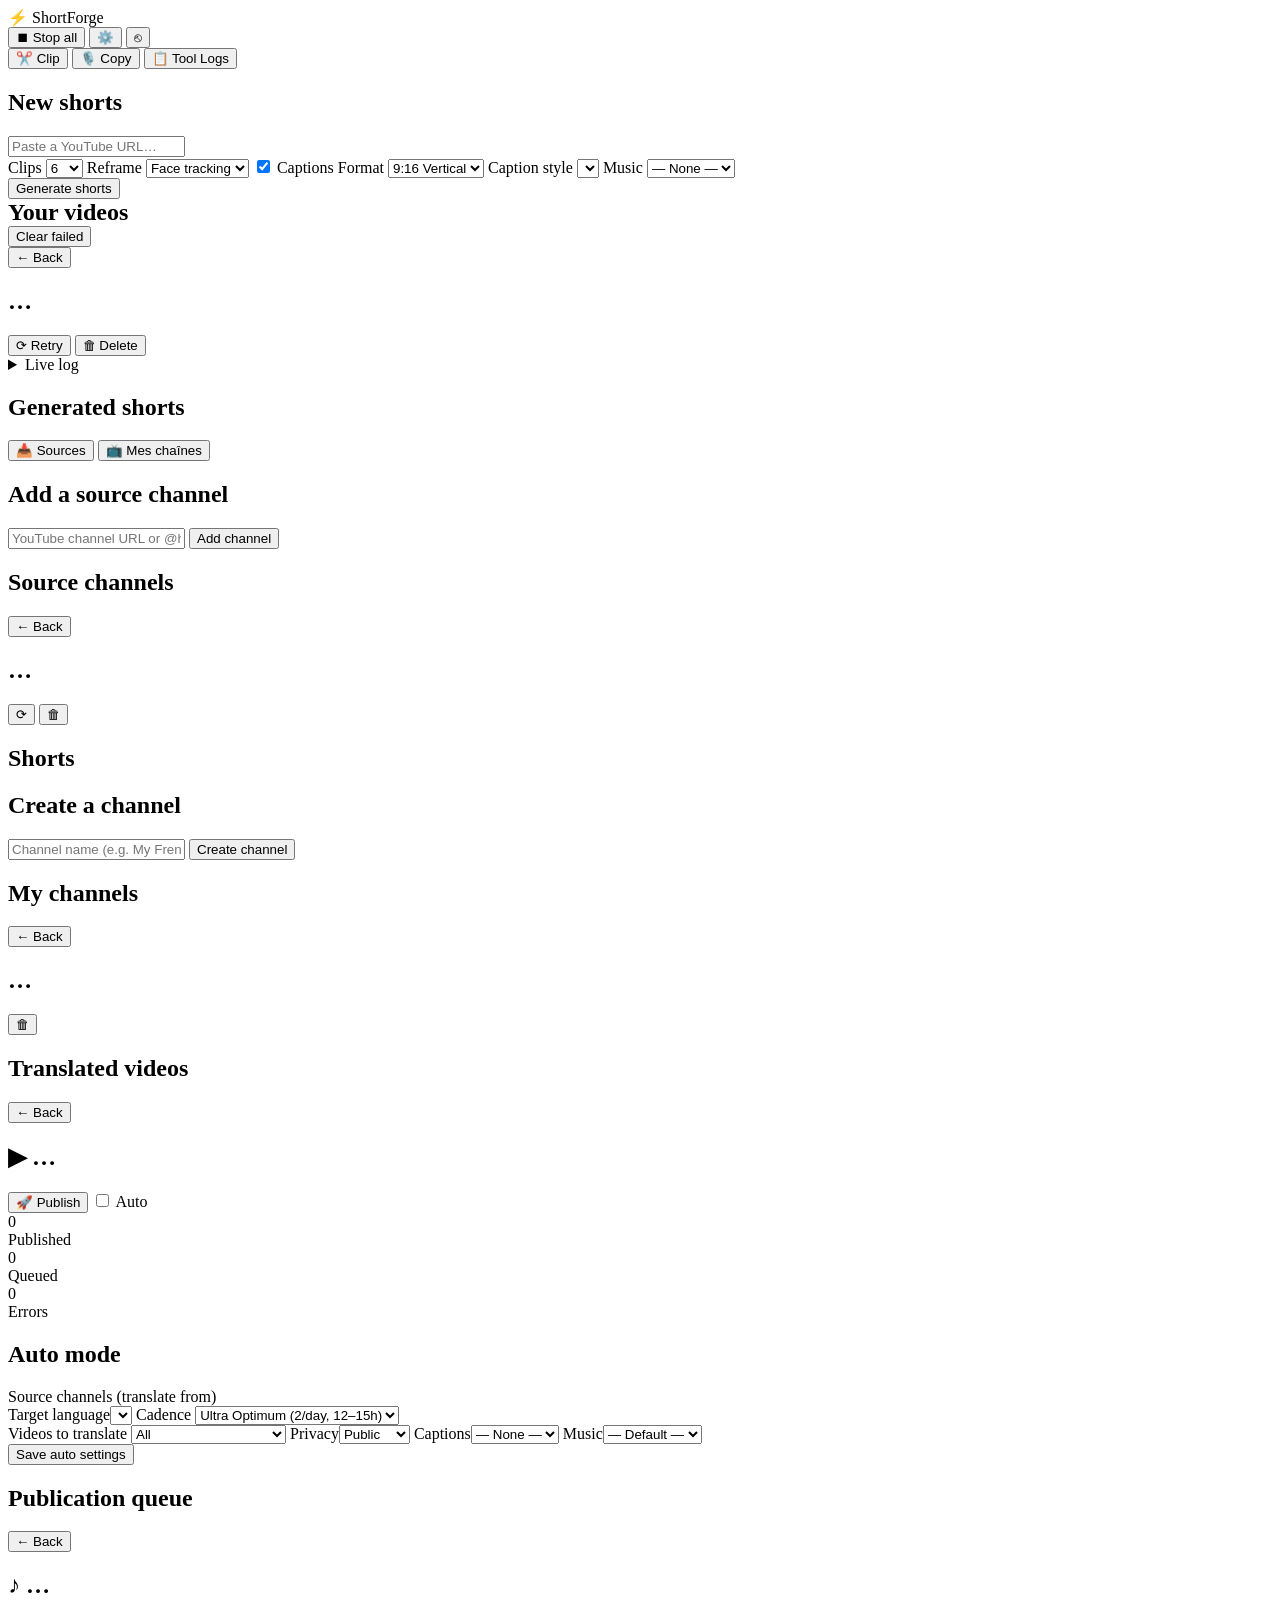
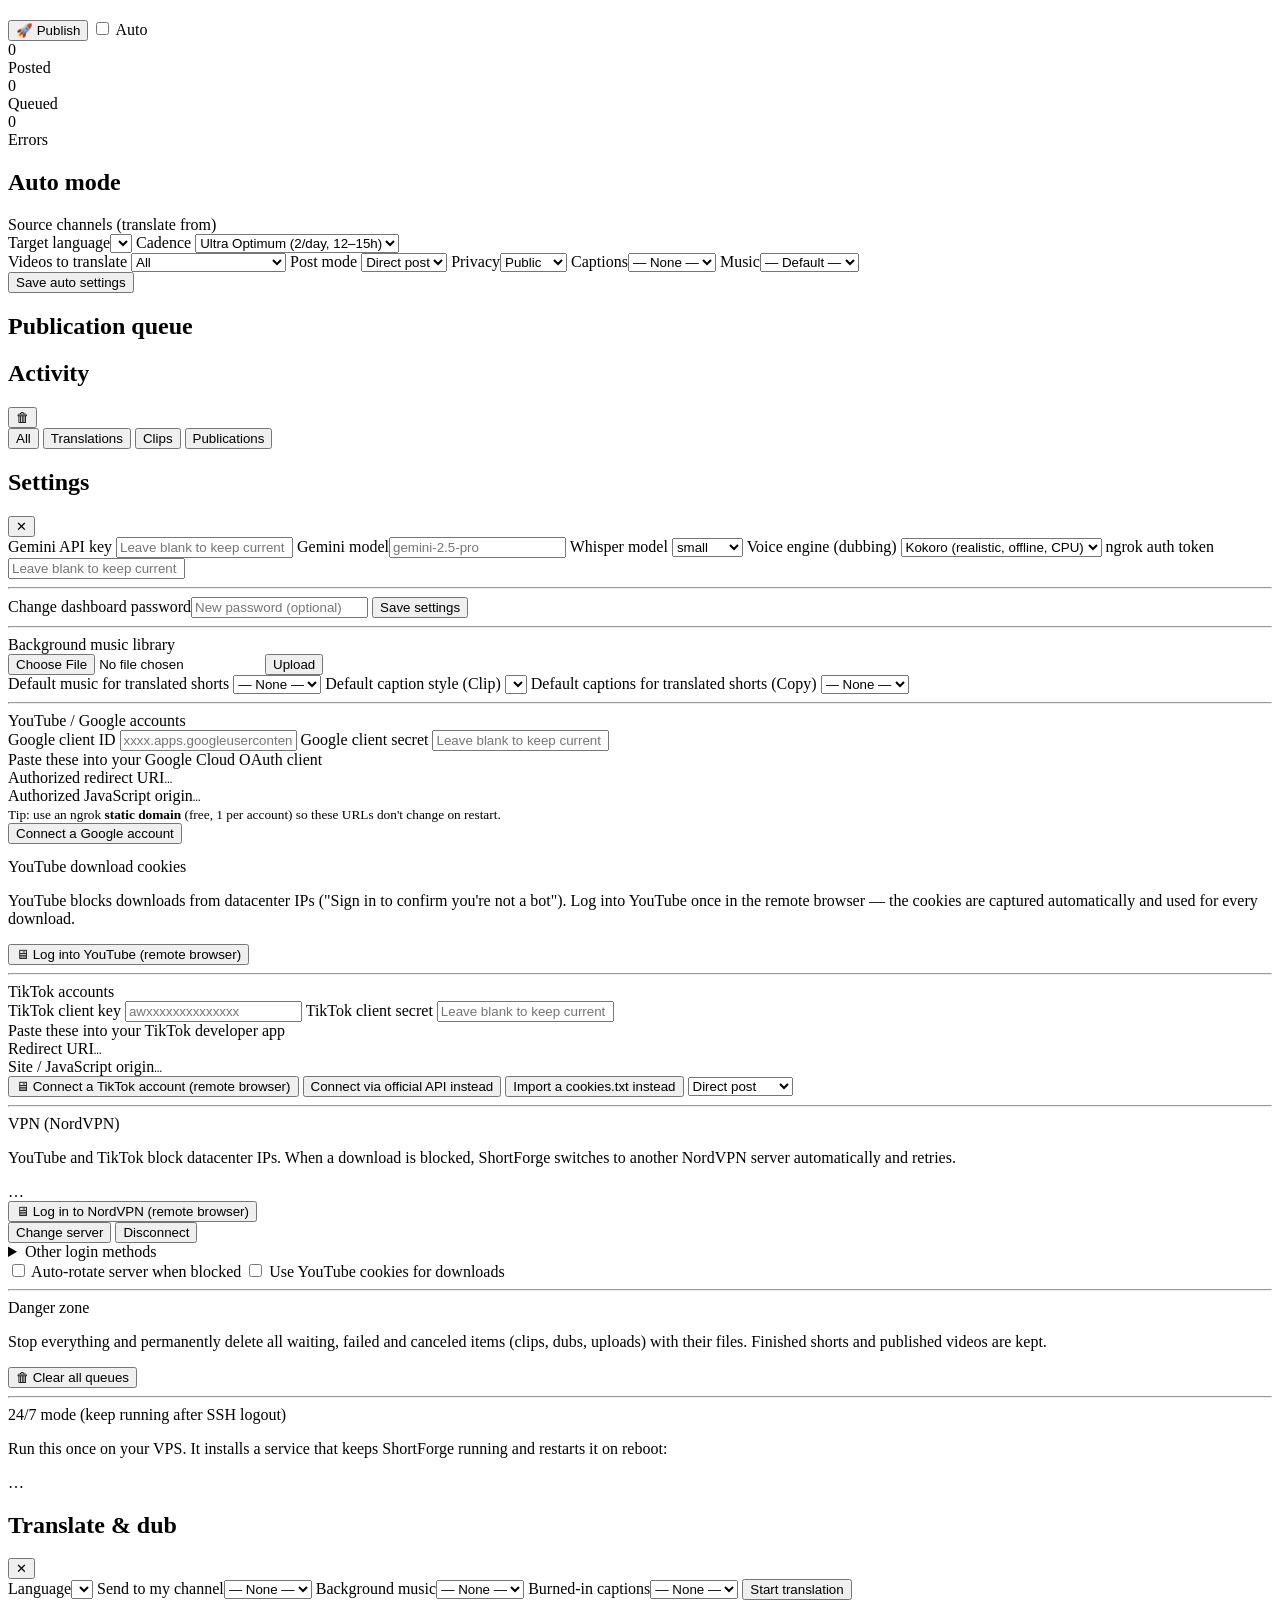
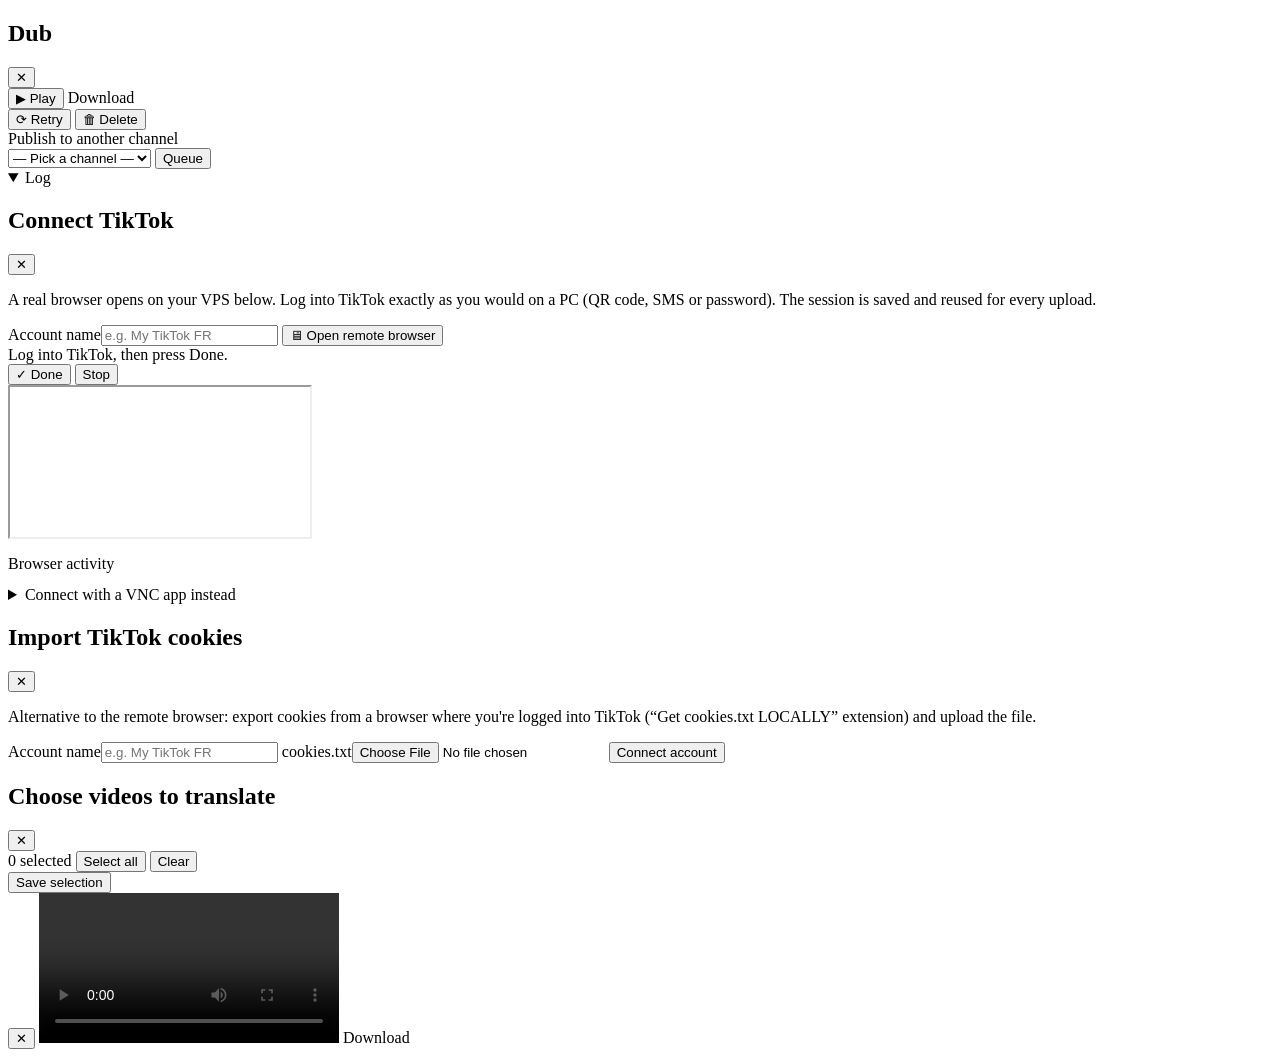
==== shortforge/frontend/index.html @ 63508926 "fix(shortforge): TikTok auto captions/music empty; add Custom video picker The caption and music dro" ====
<!doctype html>
<html lang="en">
<head>
  <meta charset="utf-8" />
  <meta name="viewport" content="width=device-width, initial-scale=1, viewport-fit=cover" />
  <title>ShortForge</title>
  <link rel="stylesheet" href="/static/styles.css" />
</head>
<body>
  <header class="topbar">
    <div class="brand">⚡ ShortForge</div>
    <div class="top-actions">
      <button id="btn-stop" class="btn small danger" title="Stop all queues">⏹ Stop all</button>
      <button id="btn-settings" class="icon-btn" title="Settings">⚙️</button>
      <button id="btn-logout" class="icon-btn" title="Log out">⎋</button>
    </div>
  </header>

  <nav class="tabs">
    <button class="tab active" data-mode="clip">✂️ Clip</button>
    <button class="tab" data-mode="copy">🎙️ Copy</button>
    <button class="tab" data-mode="logs">📋 Tool Logs</button>
  </nav>

  <main class="container">
    <!-- ============ CLIP SCREEN ============ -->
    <section id="screen-clip">
      <section id="view-list">
        <div class="card new-job">
          <h2>New shorts</h2>
          <input type="text" id="job-url" placeholder="Paste a YouTube URL…" />
          <div class="options">
            <label>Clips
              <select id="opt-count">
                <option>3</option><option selected>6</option><option>8</option><option>10</option><option>12</option>
              </select>
            </label>
            <label>Reframe
              <select id="opt-reframe">
                <option value="face" selected>Face tracking</option>
                <option value="center">Center crop</option>
              </select>
            </label>
            <label class="switch-row">
              <input type="checkbox" id="opt-captions" checked /> Captions
            </label>
            <label>Format
              <select id="opt-aspect">
                <option value="9:16">9:16 Vertical</option>
                <option value="1:1">1:1 Square</option>
                <option value="16:9">16:9 Wide</option>
              </select>
            </label>
            <label>Caption style
              <select id="opt-caption-style"></select>
            </label>
            <label>Music
              <select id="opt-music"><option value="">— None —</option></select>
            </label>
          </div>
          <button id="btn-create" class="btn primary block">Generate shorts</button>
          <div id="create-error" class="error"></div>
        </div>
        <div class="list-toolbar">
          <h2 class="section-title" style="margin:0">Your videos</h2>
          <button id="btn-clear-failed" class="btn ghost small">Clear failed</button>
        </div>
        <div id="jobs" class="jobs"></div>
      </section>

      <section id="view-detail" class="hidden">
        <button id="btn-back" class="btn ghost">← Back</button>
        <div class="card">
          <h2 id="detail-title">…</h2>
          <div class="detail-meta">
            <span id="detail-status" class="badge"></span>
            <span id="detail-message" class="muted"></span>
          </div>
          <div class="progress"><div id="detail-bar" class="progress-bar"></div></div>
          <div class="dub-actions-row">
            <button id="btn-retry-job" class="btn small">⟳ Retry</button>
            <button id="btn-delete-job" class="btn small danger">🗑 Delete</button>
          </div>
          <details class="log-wrap"><summary>Live log</summary><pre id="detail-log" class="log"></pre></details>
        </div>
        <h2 class="section-title">Generated shorts</h2>
        <div id="shorts" class="shorts-grid"></div>
      </section>
    </section>

    <!-- ============ COPY SCREEN ============ -->
    <section id="screen-copy" class="hidden">
      <nav class="subtabs">
        <button class="subtab active" data-sub="sources">📥 Sources</button>
        <button class="subtab" data-sub="mine">📺 Mes chaînes</button>
      </nav>

      <!-- ---- SOURCES ---- -->
      <div id="sub-sources">
        <section id="view-channels">
          <div class="card">
            <h2>Add a source channel</h2>
            <input type="text" id="channel-url" placeholder="YouTube channel URL or @handle…" />
            <button id="btn-add-channel" class="btn primary block">Add channel</button>
            <div id="channel-error" class="error"></div>
          </div>
          <h2 class="section-title">Source channels</h2>
          <div id="channels" class="jobs"></div>
        </section>

        <section id="view-channel" class="hidden">
          <button id="btn-channel-back" class="btn ghost">← Back</button>
          <div class="card">
            <div class="channel-head">
              <h2 id="channel-name">…</h2>
              <div class="channel-actions">
                <button id="btn-refresh-channel" class="icon-btn" title="Refresh">⟳</button>
                <button id="btn-delete-channel" class="icon-btn" title="Delete">🗑</button>
              </div>
            </div>
            <span id="channel-status" class="muted"></span>
          </div>
          <h2 class="section-title">Shorts</h2>
          <div id="cshorts" class="shorts-grid"></div>
        </section>
      </div>

      <!-- ---- MES CHAINES ---- -->
      <div id="sub-mine" class="hidden">
        <section id="view-mychannels">
          <div class="card">
            <h2>Create a channel</h2>
            <input type="text" id="mychannel-name" placeholder="Channel name (e.g. My French Clips)…" />
            <button id="btn-add-mychannel" class="btn primary block">Create channel</button>
            <div id="mychannel-error" class="error"></div>
          </div>
          <h2 class="section-title">My channels</h2>
          <div id="mychannels" class="jobs"></div>
        </section>

        <section id="view-mychannel" class="hidden">
          <button id="btn-mychannel-back" class="btn ghost">← Back</button>
          <div class="card">
            <div class="channel-head">
              <h2 id="mychannel-name-h">…</h2>
              <button id="btn-delete-mychannel" class="icon-btn" title="Delete">🗑</button>
            </div>
            <span id="mychannel-status" class="muted"></span>
          </div>
          <h2 class="section-title">Translated videos</h2>
          <div id="mydubs" class="shorts-grid"></div>
        </section>

        <section id="view-ytchannel" class="hidden">
          <button id="btn-ytchannel-back" class="btn ghost">← Back</button>
          <div class="card">
            <div class="channel-head">
              <h2 id="ytchannel-name">▶ …</h2>
              <div class="channel-actions">
                <button id="btn-yt-publish-now" class="btn small primary">🚀 Publish</button>
                <label class="switch-row"><input type="checkbox" id="yt-auto-enabled" /> Auto</label>
              </div>
            </div>
            <div class="yt-stats">
              <div class="stat"><div class="stat-n" id="yt-stat-published">0</div><div class="stat-l">Published</div></div>
              <div class="stat"><div class="stat-n" id="yt-stat-pending">0</div><div class="stat-l">Queued</div></div>
              <div class="stat"><div class="stat-n" id="yt-stat-errors">0</div><div class="stat-l">Errors</div></div>
            </div>
          </div>

          <div class="card" id="yt-auto-panel">
            <h2>Auto mode</h2>
            <label>Source channels (translate from)
              <div id="yt-sources" class="checklist"></div>
            </label>
            <div class="options">
              <label>Target language<select id="yt-lang"></select></label>
              <label>Cadence
                <select id="yt-cadence"><option value="optimized">Ultra Optimum (2/day, 12–15h)</option><option value="manual">Manual</option></select>
              </label>
            </div>
            <div class="options" id="yt-manual-cadence" style="display:none">
              <label>Per day<select id="yt-perday"><option>1</option><option selected>2</option><option>3</option><option>4</option></select></label>
              <label>Times (comma)<input type="text" id="yt-times" placeholder="12:20,14:10" /></label>
            </div>
            <div class="options">
              <label>Videos to translate
                <select id="yt-selection"><option value="all">All</option><option value="number">A number</option><option value="manual">Custom — pick videos</option></select>
              </label>
              <label id="yt-count-wrap" style="display:none">How many<input type="number" id="yt-count" value="30" min="1" /></label>
              <label id="yt-pick-wrap" style="display:none">Selection
                <button id="btn-yt-pick" class="btn small block" style="margin-top:6px">🎬 Choose videos</button>
              </label>
              <label>Privacy<select id="yt-privacy"><option value="public">Public</option><option value="unlisted">Unlisted</option><option value="private">Private</option></select></label>
              <label>Captions<select id="yt-captions"><option value="">— None —</option></select></label>
              <label>Music<select id="yt-music"><option value="">— Default —</option></select></label>
            </div>
            <button id="btn-save-auto" class="btn primary block">Save auto settings</button>
            <div id="yt-auto-msg" class="muted"></div>
          </div>

          <h2 class="section-title">Publication queue</h2>
          <div id="yt-items" class="jobs"></div>
        </section>

        <section id="view-ttaccount" class="hidden">
          <button id="btn-ttaccount-back" class="btn ghost">← Back</button>
          <div class="card">
            <div class="channel-head">
              <h2 id="ttaccount-name">♪ …</h2>
              <div class="channel-actions">
                <button id="btn-tt-publish-now" class="btn small primary">🚀 Publish</button>
                <label class="switch-row"><input type="checkbox" id="tt-auto-enabled" /> Auto</label>
              </div>
            </div>
            <div class="yt-stats">
              <div class="stat"><div class="stat-n" id="tt-stat-published">0</div><div class="stat-l">Posted</div></div>
              <div class="stat"><div class="stat-n" id="tt-stat-pending">0</div><div class="stat-l">Queued</div></div>
              <div class="stat"><div class="stat-n" id="tt-stat-errors">0</div><div class="stat-l">Errors</div></div>
            </div>
          </div>

          <div class="card">
            <h2>Auto mode</h2>
            <label>Source channels (translate from)
              <div id="tt-sources" class="checklist"></div>
            </label>
            <div class="options">
              <label>Target language<select id="tt-lang"></select></label>
              <label>Cadence
                <select id="tt-cadence"><option value="optimized">Ultra Optimum (2/day, 12–15h)</option><option value="manual">Manual</option></select>
              </label>
            </div>
            <div class="options" id="tt-manual-cadence" style="display:none">
              <label>Times (comma)<input type="text" id="tt-times" placeholder="12:20,14:10" /></label>
            </div>
            <div class="options">
              <label>Videos to translate
                <select id="tt-selection"><option value="all">All</option><option value="number">A number</option><option value="manual">Custom — pick videos</option></select>
              </label>
              <label id="tt-count-wrap" style="display:none">How many<input type="number" id="tt-count" value="30" min="1" /></label>
              <label id="tt-pick-wrap" style="display:none">Selection
                <button id="btn-tt-pick" class="btn small block" style="margin-top:6px">🎬 Choose videos</button>
              </label>
              <label>Post mode
                <select id="tt-postmode"><option value="direct">Direct post</option><option value="inbox">To drafts</option></select>
              </label>
              <label>Privacy<select id="tt-privacy"><option value="public">Public</option><option value="friends">Friends</option><option value="private">Private</option></select></label>
              <label>Captions<select id="tt-captions"><option value="">— None —</option></select></label>
              <label>Music<select id="tt-music"><option value="">— Default —</option></select></label>
            </div>
            <button id="btn-save-tt-auto" class="btn primary block">Save auto settings</button>
            <div id="tt-auto-msg" class="muted"></div>
          </div>

          <h2 class="section-title">Publication queue</h2>
          <div id="tt-items" class="jobs"></div>
        </section>
      </div>
    </section>

    <!-- ============ TOOL LOGS SCREEN ============ -->
    <section id="screen-logs" class="hidden">
      <div class="card">
        <div class="channel-head">
          <h2>Activity</h2>
          <button id="btn-clear-logs" class="icon-btn" title="Clear logs">🗑</button>
        </div>
        <div class="subtabs" id="log-filters">
          <button class="subtab active" data-kind="">All</button>
          <button class="subtab" data-kind="dub">Translations</button>
          <button class="subtab" data-kind="clip">Clips</button>
          <button class="subtab" data-kind="publish">Publications</button>
        </div>
      </div>
      <div id="logs" class="jobs"></div>
    </section>
  </main>

  <!-- SETTINGS MODAL -->
  <div id="settings-modal" class="modal hidden">
    <div class="modal-card">
      <div class="modal-head"><h2>Settings</h2><button id="btn-close-settings" class="icon-btn">✕</button></div>
      <label>Gemini API key
        <input type="password" id="set-gemini-key" placeholder="Leave blank to keep current" />
        <small id="gemini-status" class="muted"></small>
      </label>
      <label>Gemini model<input type="text" id="set-gemini-model" placeholder="gemini-2.5-pro" /></label>
      <label>Whisper model
        <select id="set-whisper">
          <option>tiny</option><option>base</option><option selected>small</option>
          <option>medium</option><option>large-v3</option>
        </select>
      </label>
      <label>Voice engine (dubbing)
        <select id="set-tts">
          <option value="kokoro">Kokoro (realistic, offline, CPU)</option>
          <option value="edge">edge-tts (online)</option>
        </select>
      </label>
      <label>ngrok auth token
        <input type="password" id="set-ngrok" placeholder="Leave blank to keep current" />
        <small id="ngrok-status" class="muted"></small>
      </label>
      <hr />
      <label>Change dashboard password<input type="password" id="set-password" placeholder="New password (optional)" /></label>
      <button id="btn-save-settings" class="btn primary block">Save settings</button>
      <div id="settings-msg" class="muted"></div>

      <hr />
      <div class="meta-label">Background music library</div>
      <div class="music-upload">
        <input type="file" id="music-file" accept="audio/*,.mp3,.wav,.m4a,.aac,.ogg,.flac" />
        <button id="btn-upload-music" class="btn small">Upload</button>
      </div>
      <div id="music-list" class="music-list"></div>
      <label>Default music for translated shorts
        <select id="set-default-music"><option value="">— None —</option></select>
      </label>
      <label>Default caption style (Clip)
        <select id="set-default-caption"></select>
      </label>
      <label>Default captions for translated shorts (Copy)
        <select id="set-default-dub-captions"><option value="">— None —</option></select>
      </label>

      <hr />
      <div class="meta-label">YouTube / Google accounts</div>
      <label>Google client ID
        <input type="text" id="set-gclient" placeholder="xxxx.apps.googleusercontent.com" />
        <small id="gclient-status" class="muted"></small>
      </label>
      <label>Google client secret
        <input type="password" id="set-gsecret" placeholder="Leave blank to keep current" />
        <small id="gsecret-status" class="muted"></small>
      </label>
      <div class="yt-urls">
        <div class="meta-label">Paste these into your Google Cloud OAuth client</div>
        <div class="url-row"><span>Authorized redirect URI</span><code id="yt-redirect">…</code></div>
        <div class="url-row"><span>Authorized JavaScript origin</span><code id="yt-origin">…</code></div>
        <small class="muted">Tip: use an ngrok <b>static domain</b> (free, 1 per account) so these URLs don't change on restart.</small>
      </div>
      <button id="btn-connect-google" class="btn primary block">Connect a Google account</button>
      <div id="yt-accounts" class="music-list"></div>

      <div class="yt-urls" style="margin-top:14px">
        <div class="meta-label">YouTube download cookies</div>
        <p class="muted">YouTube blocks downloads from datacenter IPs ("Sign in to confirm you're
        not a bot"). Log into YouTube once in the remote browser — the cookies are captured
        automatically and used for every download.</p>
        <div id="yt-cookie-status" class="muted"></div>
        <button id="btn-youtube-cookies" class="btn block">🖥 Log into YouTube (remote browser)</button>
      </div>

      <hr />
      <div class="meta-label">TikTok accounts</div>
      <label>TikTok client key
        <input type="text" id="set-ttkey" placeholder="awxxxxxxxxxxxxxx" />
        <small id="ttkey-status" class="muted"></small>
      </label>
      <label>TikTok client secret
        <input type="password" id="set-ttsecret" placeholder="Leave blank to keep current" />
        <small id="ttsecret-status" class="muted"></small>
      </label>
      <div class="yt-urls">
        <div class="meta-label">Paste these into your TikTok developer app</div>
        <div class="url-row"><span>Redirect URI</span><code id="tt-redirect">…</code></div>
        <div class="url-row"><span>Site / JavaScript origin</span><code id="tt-origin">…</code></div>
      </div>
      <button id="btn-connect-tiktok" class="btn primary block">🖥 Connect a TikTok account (remote browser)</button>
      <button id="btn-connect-tiktok-api" class="btn block">Connect via official API instead</button>
      <button id="btn-connect-tiktok-cookies" class="btn ghost block">Import a cookies.txt instead</button>
      <select id="set-tt-mode" class="hidden">
        <option value="direct">Direct post</option>
        <option value="inbox">Send to drafts</option>
      </select>
      <div id="tt-accounts" class="music-list"></div>

      <hr />
      <div class="meta-label">VPN (NordVPN)</div>
      <p class="muted">YouTube and TikTok block datacenter IPs. When a download is blocked,
      ShortForge switches to another NordVPN server automatically and retries.</p>
      <div id="vpn-status" class="meta-val">…</div>
      <button id="btn-vpn-remote" class="btn primary block">🖥 Log in to NordVPN (remote browser)</button>
      <div class="dub-actions-row">
        <button id="btn-vpn-rotate" class="btn small">Change server</button>
        <button id="btn-vpn-disconnect" class="btn small danger">Disconnect</button>
      </div>
      <details class="log-wrap">
        <summary>Other login methods</summary>
        <button id="btn-vpn-login" class="btn small block">Get the login link</button>
        <div class="meta-val" id="vpn-login-url">…</div>
        <label>Access token
          <input type="password" id="vpn-token" placeholder="NordVPN → Services → Manual setup" />
        </label>
        <button id="btn-vpn-token" class="btn small block">Log in with token</button>
      </details>
      <div id="vpn-login-box" class="hidden"></div>
      <label class="switch-row" style="margin-top:10px">
        <input type="checkbox" id="set-vpn-rotation" /> Auto-rotate server when blocked
      </label>
      <label class="switch-row">
        <input type="checkbox" id="set-use-cookies" /> Use YouTube cookies for downloads
      </label>
      <div id="vpn-msg" class="muted"></div>

      <hr />
      <div class="meta-label">Danger zone</div>
      <p class="muted">Stop everything and permanently delete all waiting, failed and canceled items (clips, dubs, uploads) with their files. Finished shorts and published videos are kept.</p>
      <button id="btn-clear-queues" class="btn danger block">🗑 Clear all queues</button>

      <hr />
      <div class="meta-label">24/7 mode (keep running after SSH logout)</div>
      <p class="muted">Run this once on your VPS. It installs a service that keeps ShortForge running and restarts it on reboot:</p>
      <div class="meta-val" id="service-cmd">…</div>
    </div>
  </div>

  <!-- LANGUAGE + DESTINATION PICKER MODAL -->
  <div id="lang-modal" class="modal hidden">
    <div class="modal-card">
      <div class="modal-head"><h2>Translate &amp; dub</h2><button id="btn-close-lang" class="icon-btn">✕</button></div>
      <label>Language<select id="lang-select"></select></label>
      <label>Send to my channel<select id="dest-select"><option value="">— None —</option></select></label>
      <label>Background music<select id="dub-music"><option value="">— None —</option></select></label>
      <label>Burned-in captions<select id="dub-captions"><option value="">— None —</option></select></label>
      <button id="btn-confirm-lang" class="btn primary block">Start translation</button>
    </div>
  </div>

  <!-- DUB DETAIL MODAL (progress, log, metadata) -->
  <div id="dub-modal" class="modal hidden">
    <div class="modal-card">
      <div class="modal-head"><h2 id="dub-modal-title">Dub</h2><button id="btn-close-dub" class="icon-btn">✕</button></div>
      <div class="detail-meta">
        <span id="dub-status" class="badge"></span>
        <span id="dub-message" class="muted"></span>
      </div>
      <div class="progress"><div id="dub-bar" class="progress-bar"></div></div>
      <div id="dub-actions" class="dub-actions-row hidden">
        <button id="dub-play" class="btn primary">▶ Play</button>
        <a id="dub-dl" class="btn" download>Download</a>
      </div>
      <div class="dub-actions-row">
        <button id="dub-retry" class="btn small">⟳ Retry</button>
        <button id="dub-delete" class="btn small danger">🗑 Delete</button>
      </div>
      <div id="dub-publish-box" class="hidden">
        <div class="meta-label">Publish to another channel</div>
        <div class="music-upload">
          <select id="dub-target"><option value="">— Pick a channel —</option></select>
          <button id="btn-dub-publish-to" class="btn small primary">Queue</button>
        </div>
        <div id="dub-publish-msg" class="muted"></div>
      </div>
      <div id="dub-meta"></div>
      <details class="log-wrap" open><summary>Log</summary><pre id="dub-log" class="log"></pre></details>
    </div>
  </div>

  <!-- TIKTOK REMOTE BROWSER MODAL -->
  <div id="tt-remote-modal" class="modal hidden">
    <div class="remote-card">
      <div class="modal-head">
        <h2>Connect TikTok</h2>
        <button id="btn-close-ttremote" class="icon-btn">✕</button>
      </div>
      <div id="tt-remote-setup">
        <p class="muted">A real browser opens on your VPS below. Log into TikTok exactly as you
        would on a PC (QR code, SMS or password). The session is saved and reused for every upload.</p>
        <label>Account name<input type="text" id="tt-remote-name" placeholder="e.g. My TikTok FR" /></label>
        <button id="btn-start-remote" class="btn primary block">🖥 Open remote browser</button>
        <div id="tt-remote-msg" class="muted"></div>
      </div>
      <div id="tt-remote-live" class="hidden">
        <div class="remote-bar">
          <span class="muted" id="tt-remote-hint">Log into TikTok, then press Done.</span>
          <div>
            <button id="btn-remote-done" class="btn small primary">✓ Done</button>
            <button id="btn-remote-stop" class="btn small danger">Stop</button>
          </div>
        </div>
        <iframe id="tt-remote-frame" class="remote-frame" allow="clipboard-read; clipboard-write"></iframe>
        <div class="meta-label" style="margin-top:12px">Browser activity</div>
        <pre id="tt-remote-log" class="log"></pre>
        <details class="log-wrap">
          <summary>Connect with a VNC app instead</summary>
          <div class="meta-val" id="tt-vnc-info">…</div>
        </details>
      </div>
    </div>
  </div>

  <!-- TIKTOK COOKIE IMPORT MODAL (fallback) -->
  <div id="tt-cookie-modal" class="modal hidden">
    <div class="modal-card">
      <div class="modal-head"><h2>Import TikTok cookies</h2><button id="btn-close-ttcookie" class="icon-btn">✕</button></div>
      <p class="muted">Alternative to the remote browser: export cookies from a browser where you're
      logged into TikTok (“Get cookies.txt LOCALLY” extension) and upload the file.</p>
      <label>Account name<input type="text" id="tt-cookie-name" placeholder="e.g. My TikTok FR" /></label>
      <label>cookies.txt<input type="file" id="tt-cookie-file" accept=".txt,.json" /></label>
      <button id="btn-submit-ttcookie" class="btn primary block">Connect account</button>
      <div id="tt-cookie-msg" class="muted"></div>
    </div>
  </div>

  <!-- SOURCE VIDEO PICKER -->
  <div id="pick-modal" class="modal hidden">
    <div class="modal-card">
      <div class="modal-head"><h2>Choose videos to translate</h2><button id="btn-close-pick" class="icon-btn">✕</button></div>
      <div class="detail-meta">
        <span id="pick-count" class="badge active">0 selected</span>
        <button id="btn-pick-all" class="btn small">Select all</button>
        <button id="btn-pick-none" class="btn small">Clear</button>
      </div>
      <div id="pick-list" class="checklist" style="max-height:52vh"></div>
      <button id="btn-pick-save" class="btn primary block">Save selection</button>
      <div id="pick-msg" class="muted"></div>
    </div>
  </div>

  <!-- VIDEO PLAYER MODAL -->
  <div id="player-modal" class="modal hidden">
    <div class="player-card">
      <button id="btn-close-player" class="icon-btn player-close">✕</button>
      <video id="player-video" controls playsinline></video>
      <a id="player-download" class="btn primary block" download>Download</a>
    </div>
  </div>

  <script src="/static/app.js"></script>
</body>
</html>
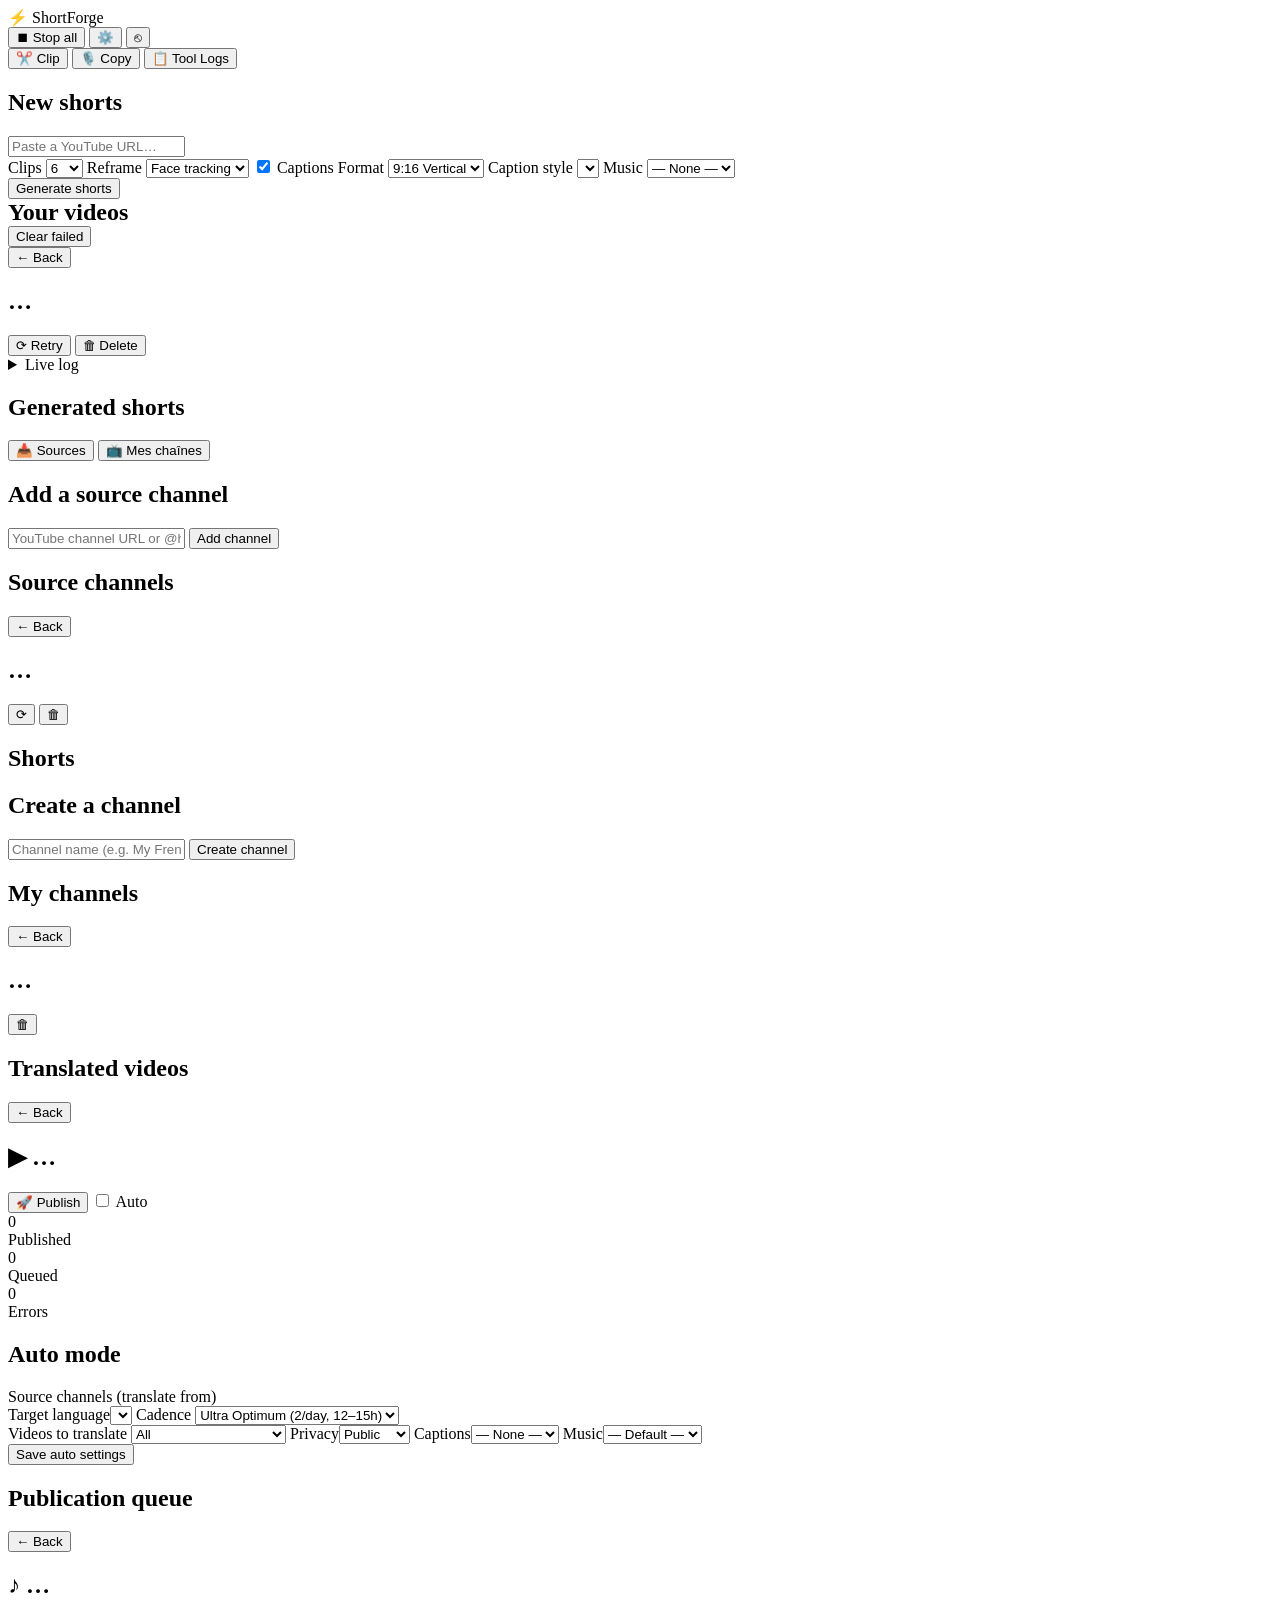
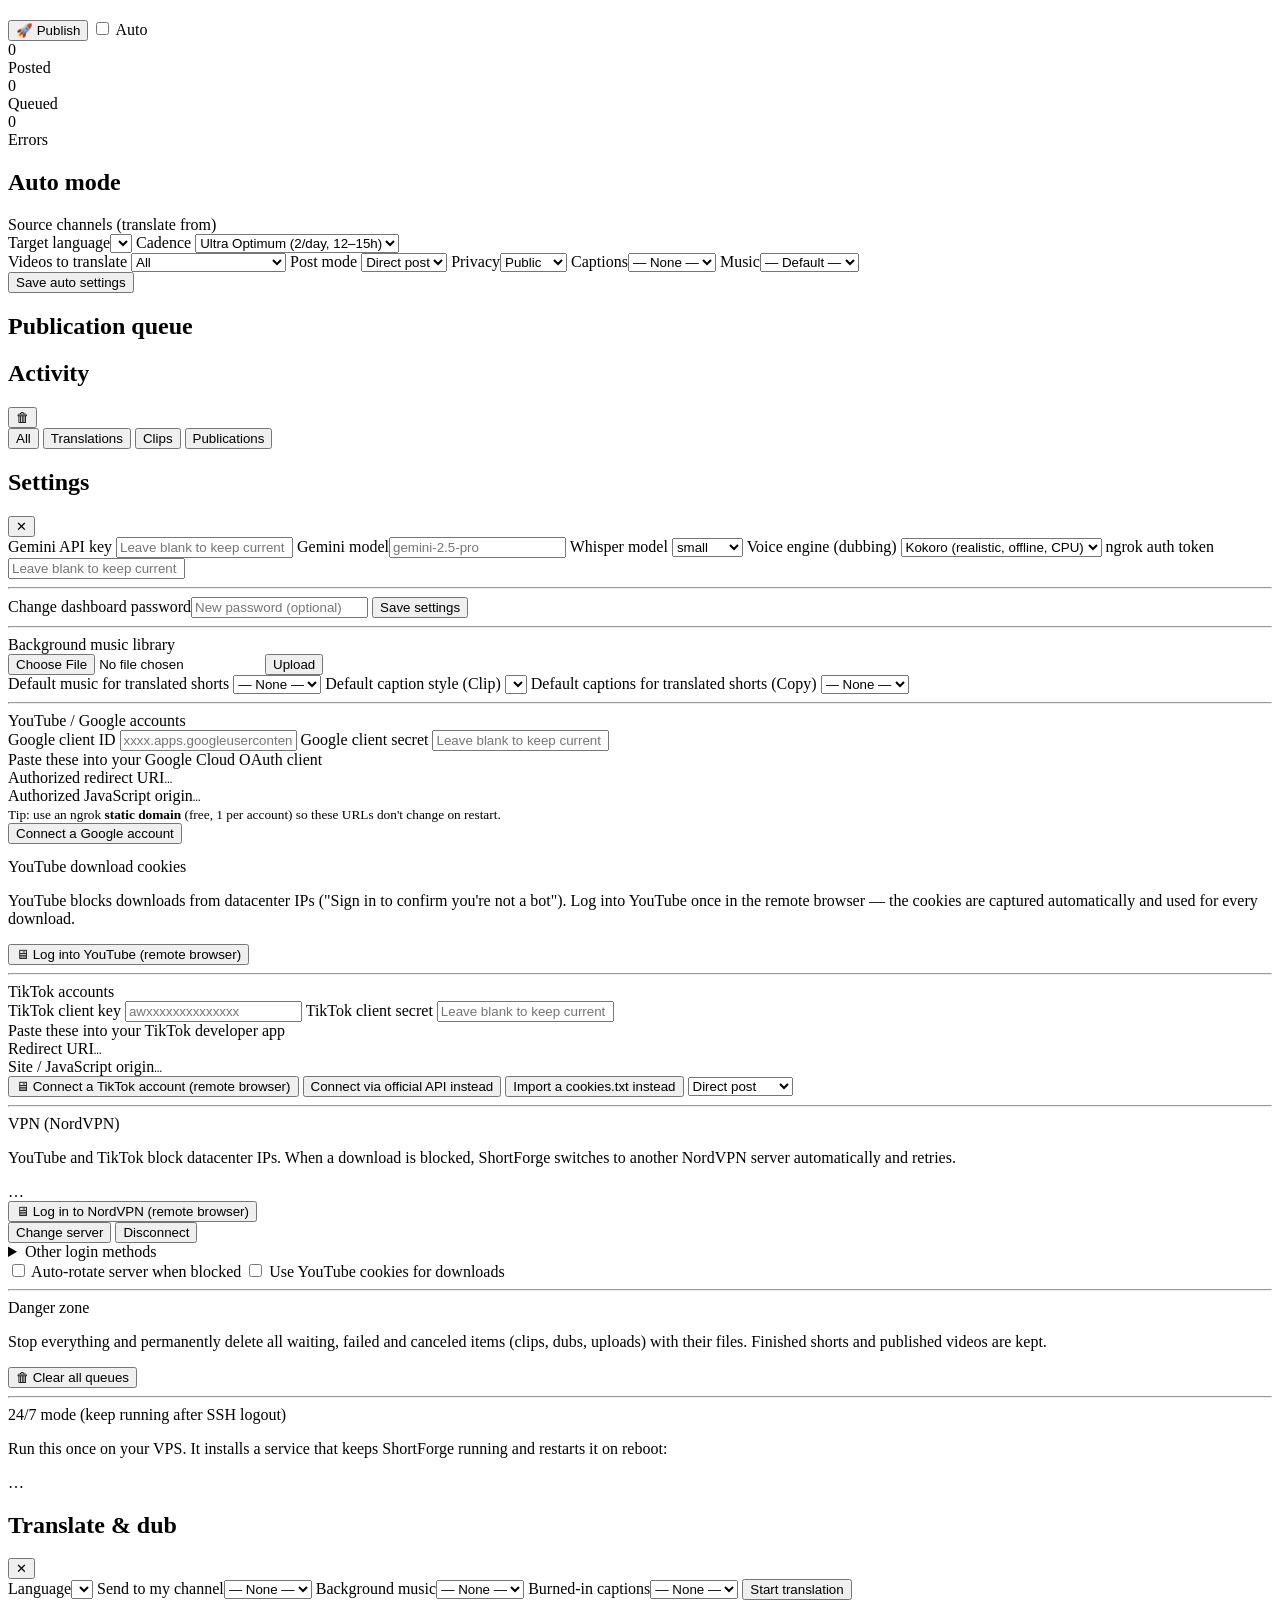
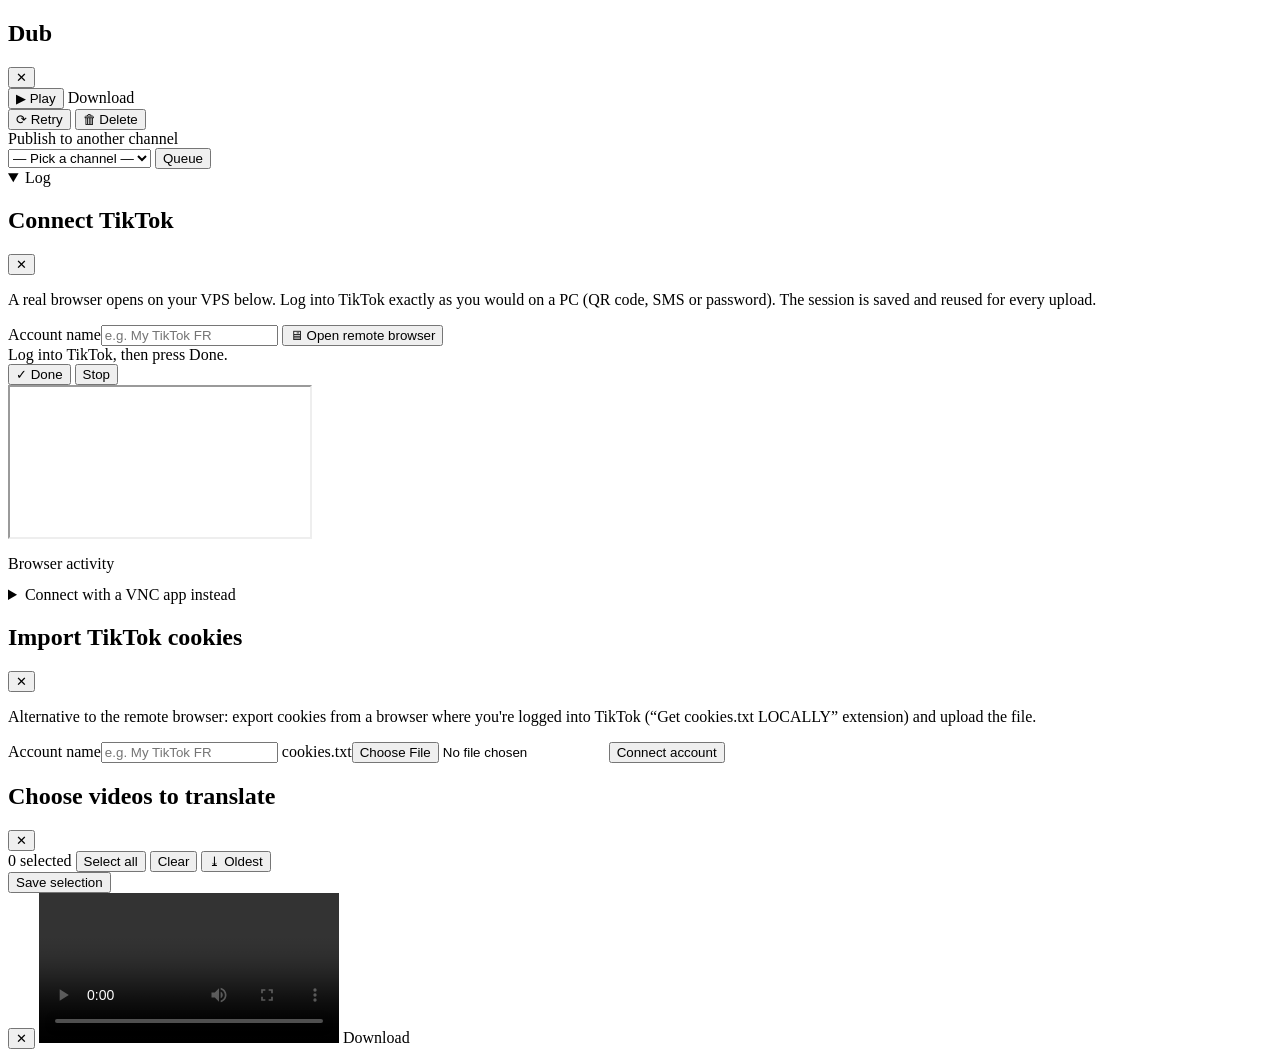
==== commit 5c3ffda4: "feat(shortforge): jump to the oldest video in the auto-mode picker Source videos are listed newest-f" ====
--- a/shortforge/frontend/index.html
+++ b/shortforge/frontend/index.html
@@ -512,6 +512,7 @@
         <span id="pick-count" class="badge active">0 selected</span>
         <button id="btn-pick-all" class="btn small">Select all</button>
         <button id="btn-pick-none" class="btn small">Clear</button>
+        <button id="btn-pick-jump" class="btn small" title="Jump to the oldest video">⤓ Oldest</button>
       </div>
       <div id="pick-list" class="checklist" style="max-height:52vh"></div>
       <button id="btn-pick-save" class="btn primary block">Save selection</button>
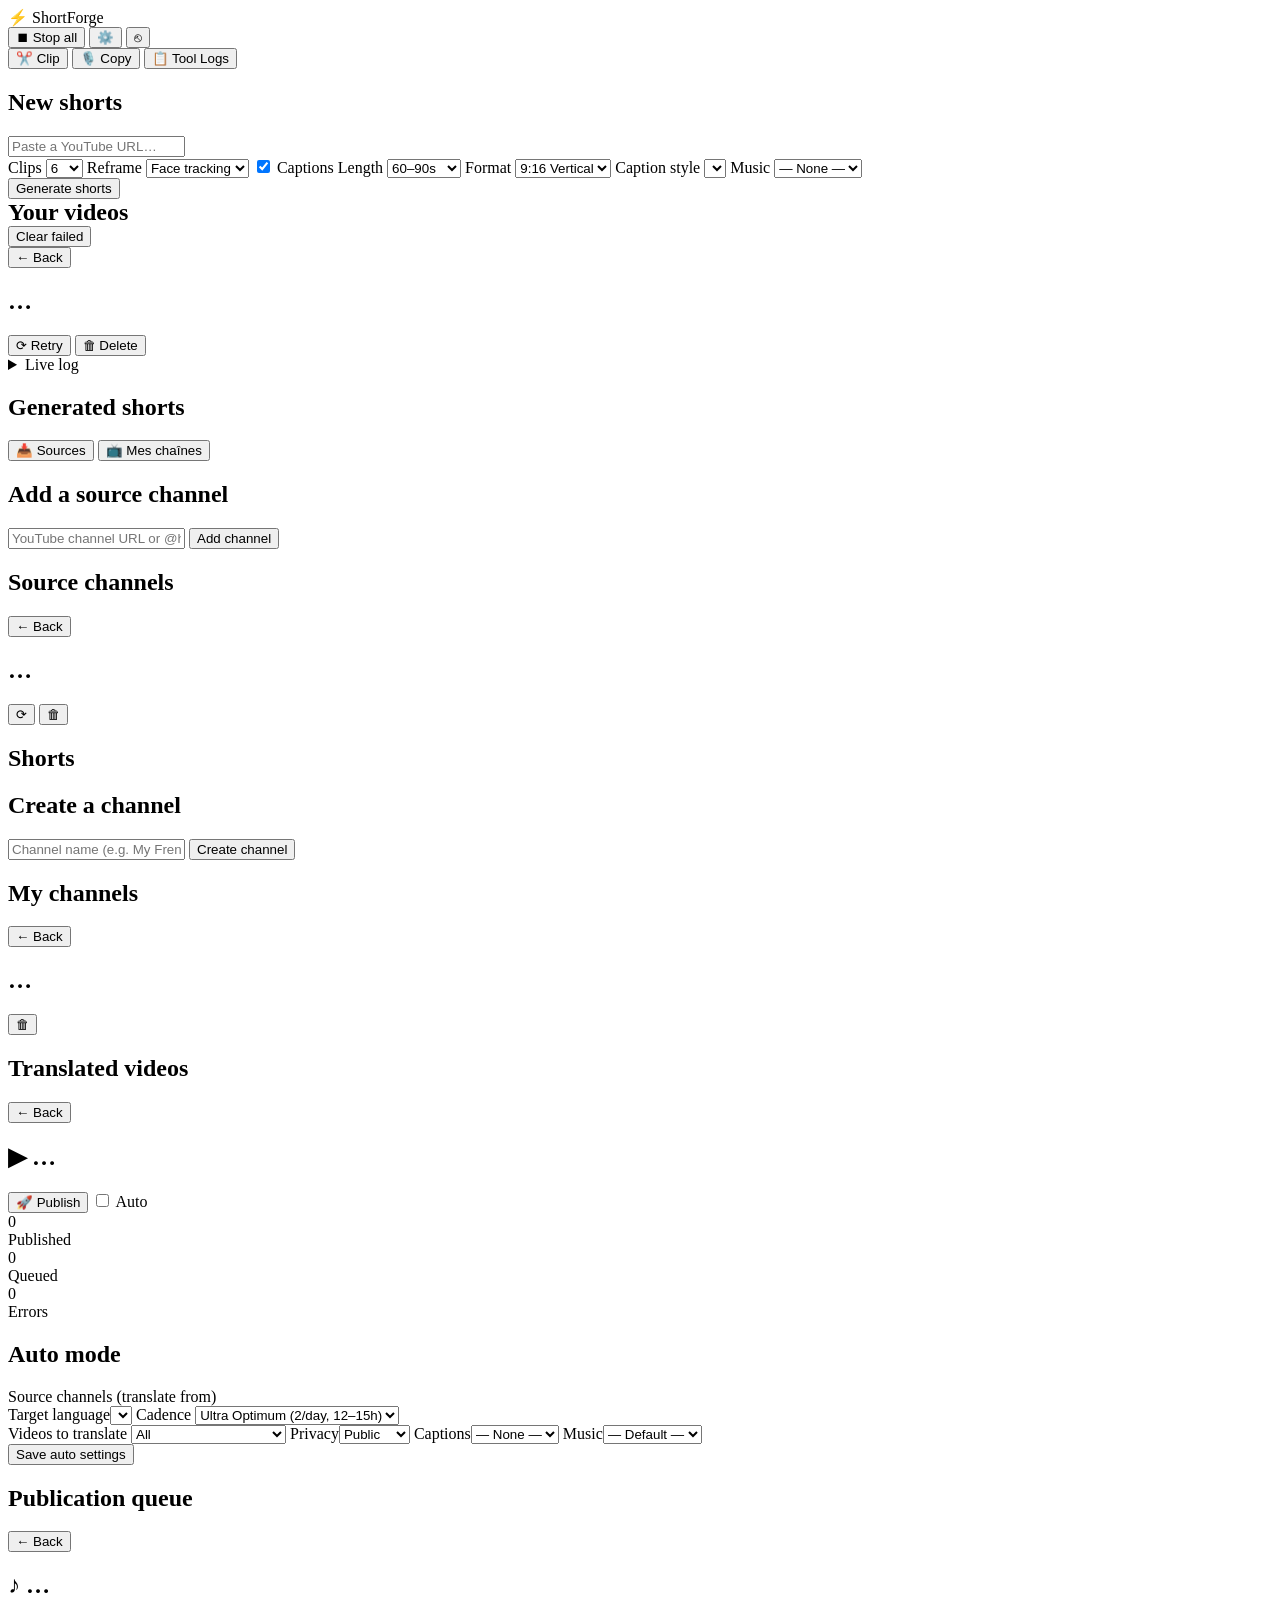
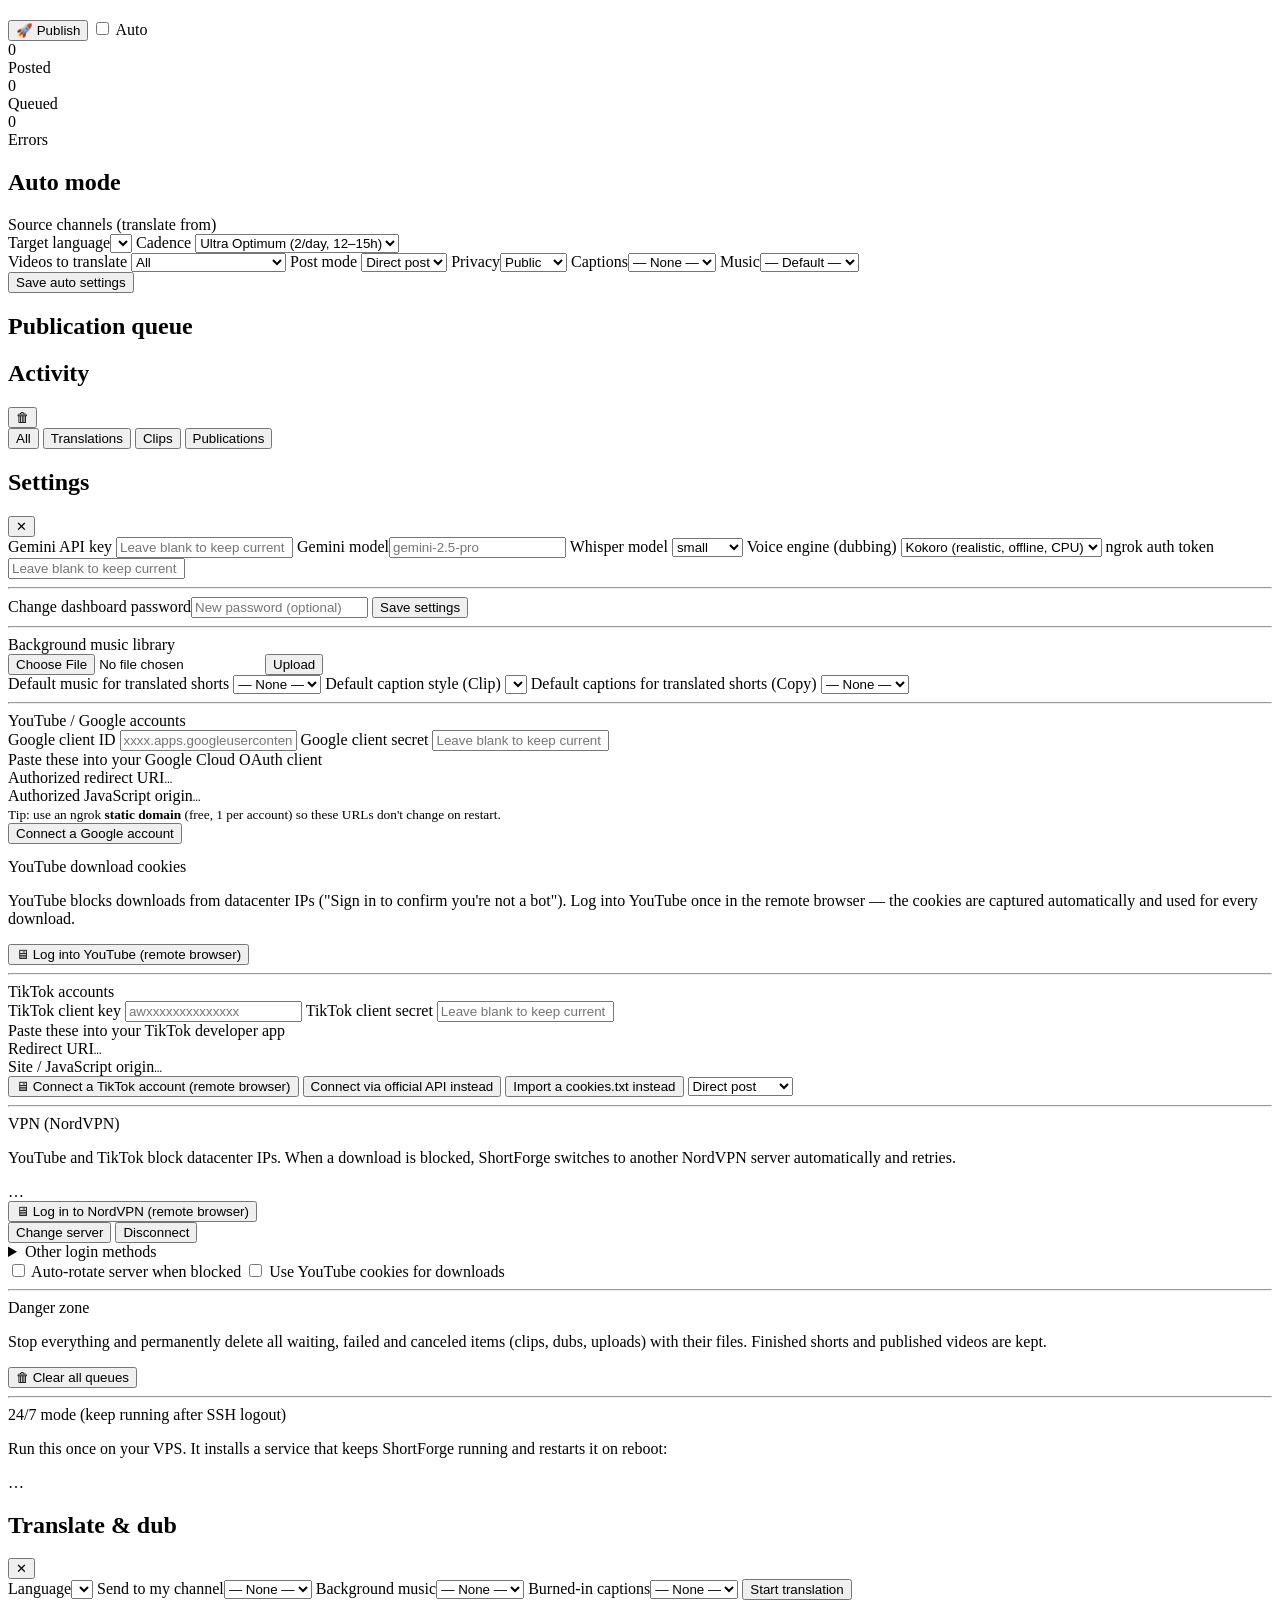
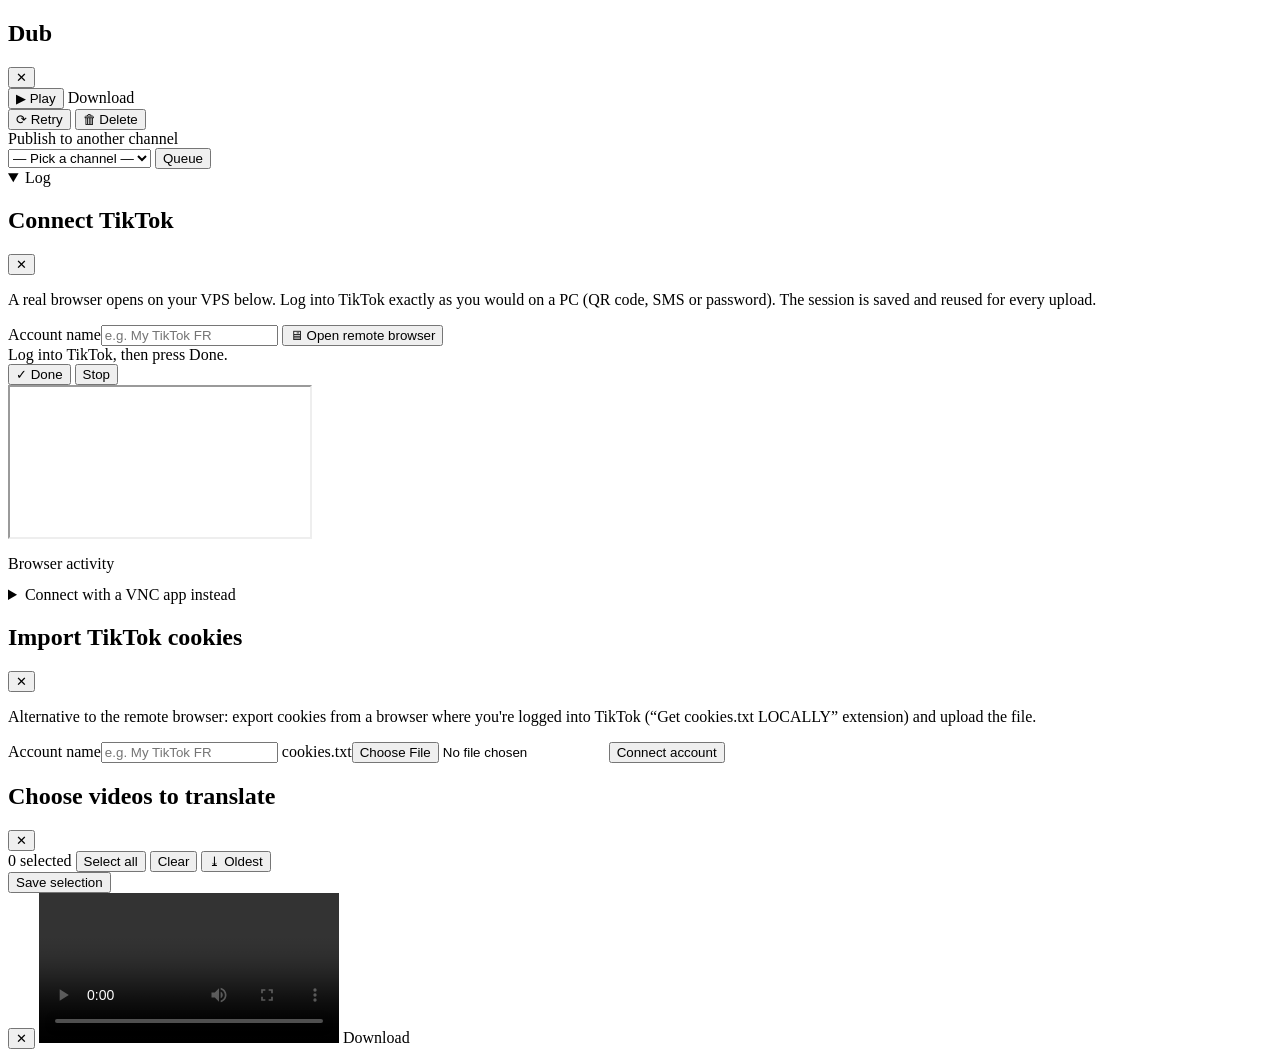
==== commit 11c43a2f: "fix(shortforge): stop OOM kills on long videos and make clips >= 1 min Two workers on a 4 GB VPS cou" ====
--- a/shortforge/frontend/index.html
+++ b/shortforge/frontend/index.html
@@ -44,6 +44,15 @@
             <label class="switch-row">
               <input type="checkbox" id="opt-captions" checked /> Captions
             </label>
+            <label>Length
+              <select id="opt-length">
+                <option value="60,90" selected>60–90s</option>
+                <option value="45,75">45–75s</option>
+                <option value="60,120">60–120s</option>
+                <option value="90,180">90–180s</option>
+                <option value="20,45">20–45s</option>
+              </select>
+            </label>
             <label>Format
               <select id="opt-aspect">
                 <option value="9:16">9:16 Vertical</option>
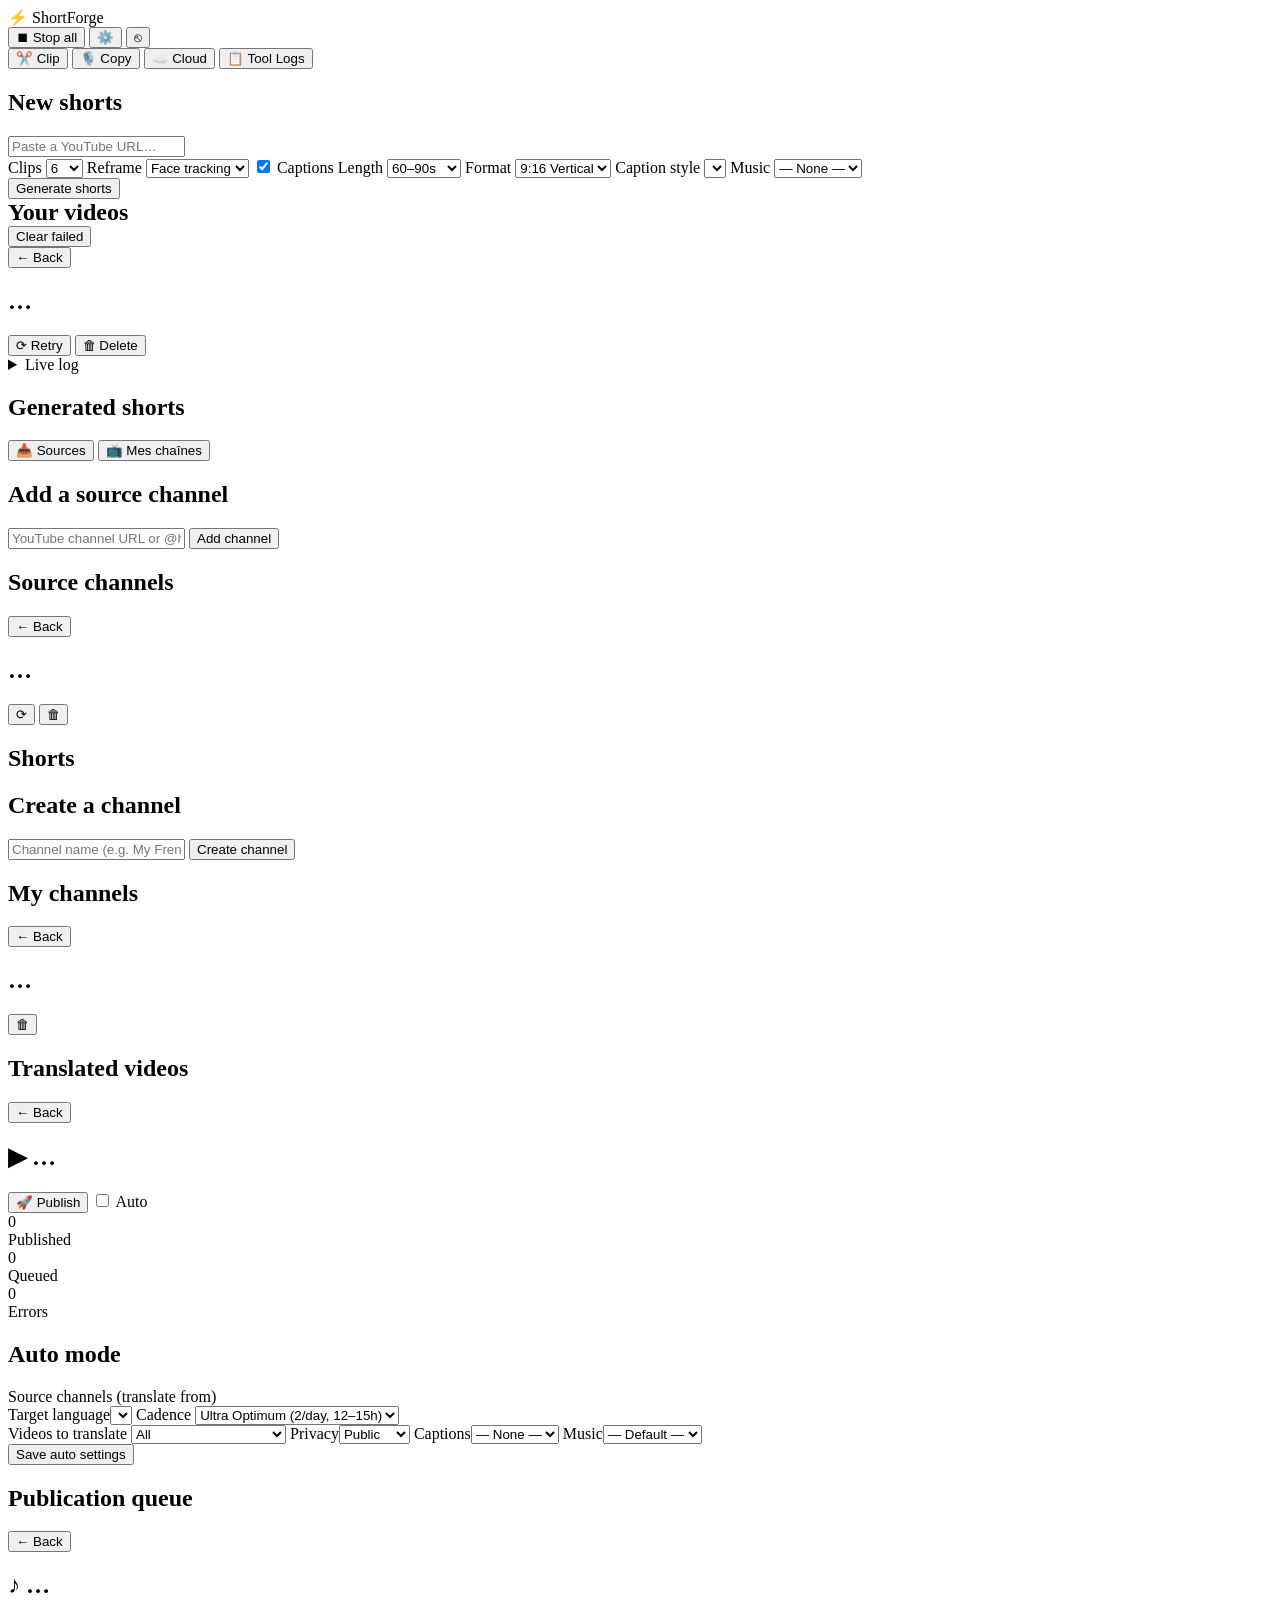
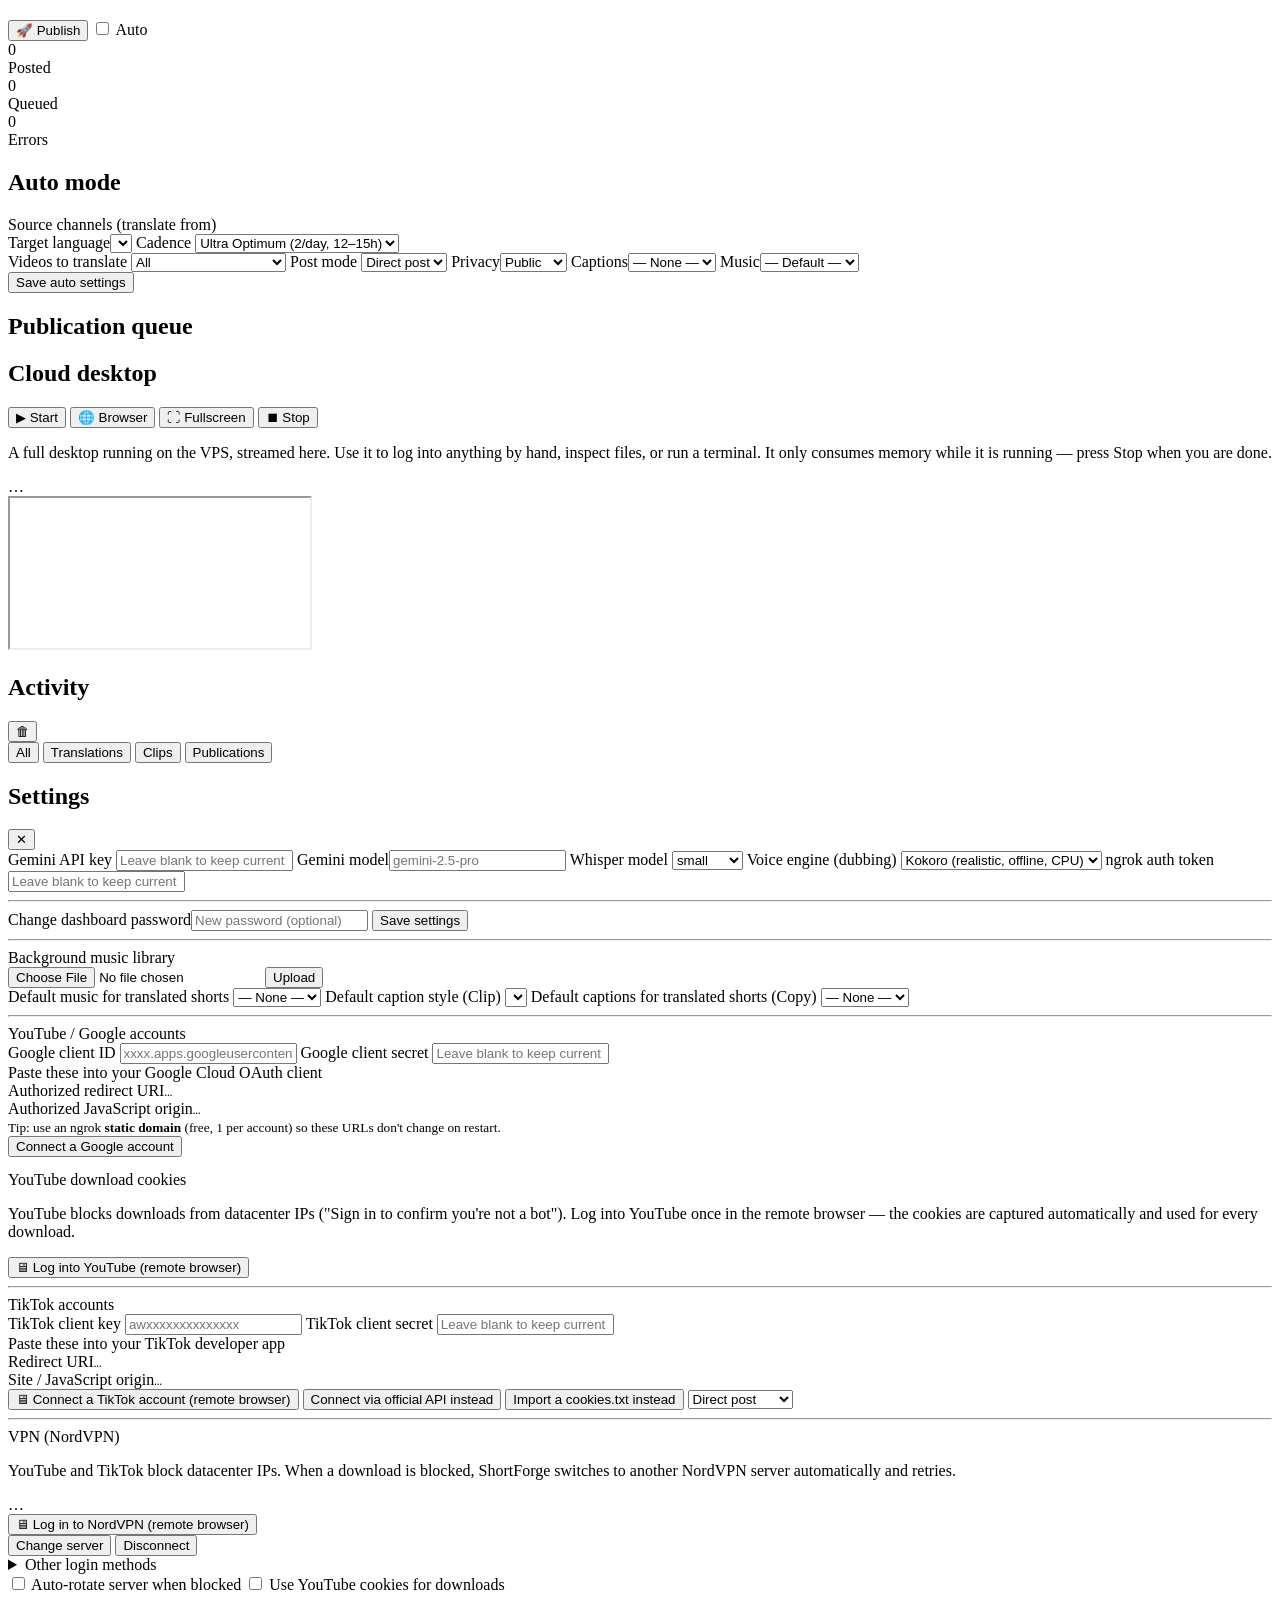
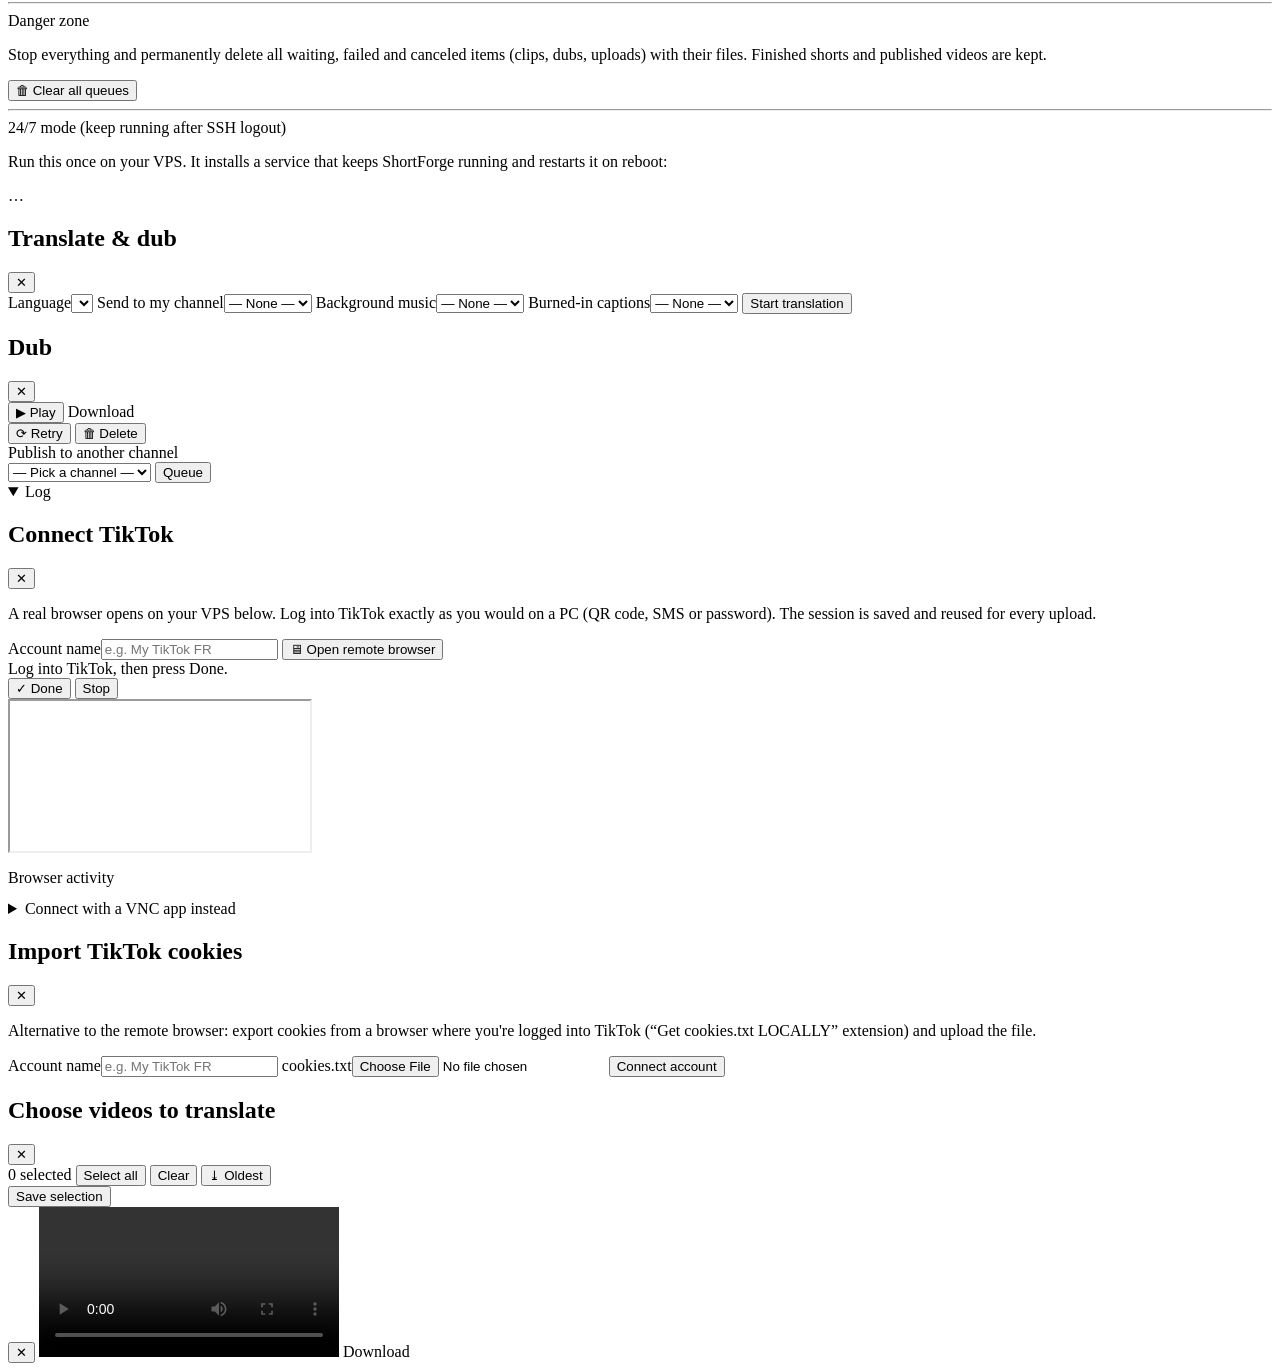
==== commit c867790a: "feat(shortforge): add a Cloud tab with a full remote desktop over noVNC The remote browser only ever" ====
--- a/shortforge/frontend/index.html
+++ b/shortforge/frontend/index.html
@@ -19,6 +19,7 @@
   <nav class="tabs">
     <button class="tab active" data-mode="clip">✂️ Clip</button>
     <button class="tab" data-mode="copy">🎙️ Copy</button>
+    <button class="tab" data-mode="cloud">☁️ Cloud</button>
     <button class="tab" data-mode="logs">📋 Tool Logs</button>
   </nav>
 
@@ -268,6 +269,29 @@
       </div>
     </section>
 
+    <!-- ============ CLOUD DESKTOP SCREEN ============ -->
+    <section id="screen-cloud" class="hidden">
+      <div class="card">
+        <div class="channel-head">
+          <h2>Cloud desktop</h2>
+          <div class="dub-actions-row">
+            <button id="btn-cloud-start" class="btn small primary">▶ Start</button>
+            <button id="btn-cloud-browser" class="btn small">🌐 Browser</button>
+            <button id="btn-cloud-full" class="btn small">⛶ Fullscreen</button>
+            <button id="btn-cloud-stop" class="btn small danger">⏹ Stop</button>
+          </div>
+        </div>
+        <p class="muted">A full desktop running on the VPS, streamed here. Use it to log
+        into anything by hand, inspect files, or run a terminal. It only consumes memory
+        while it is running — press Stop when you are done.</p>
+        <div id="cloud-status" class="meta-val">…</div>
+      </div>
+      <div id="cloud-stage" class="cloud-stage hidden">
+        <iframe id="cloud-frame" class="cloud-frame"
+                allow="clipboard-read; clipboard-write"></iframe>
+      </div>
+    </section>
+
     <!-- ============ TOOL LOGS SCREEN ============ -->
     <section id="screen-logs" class="hidden">
       <div class="card">
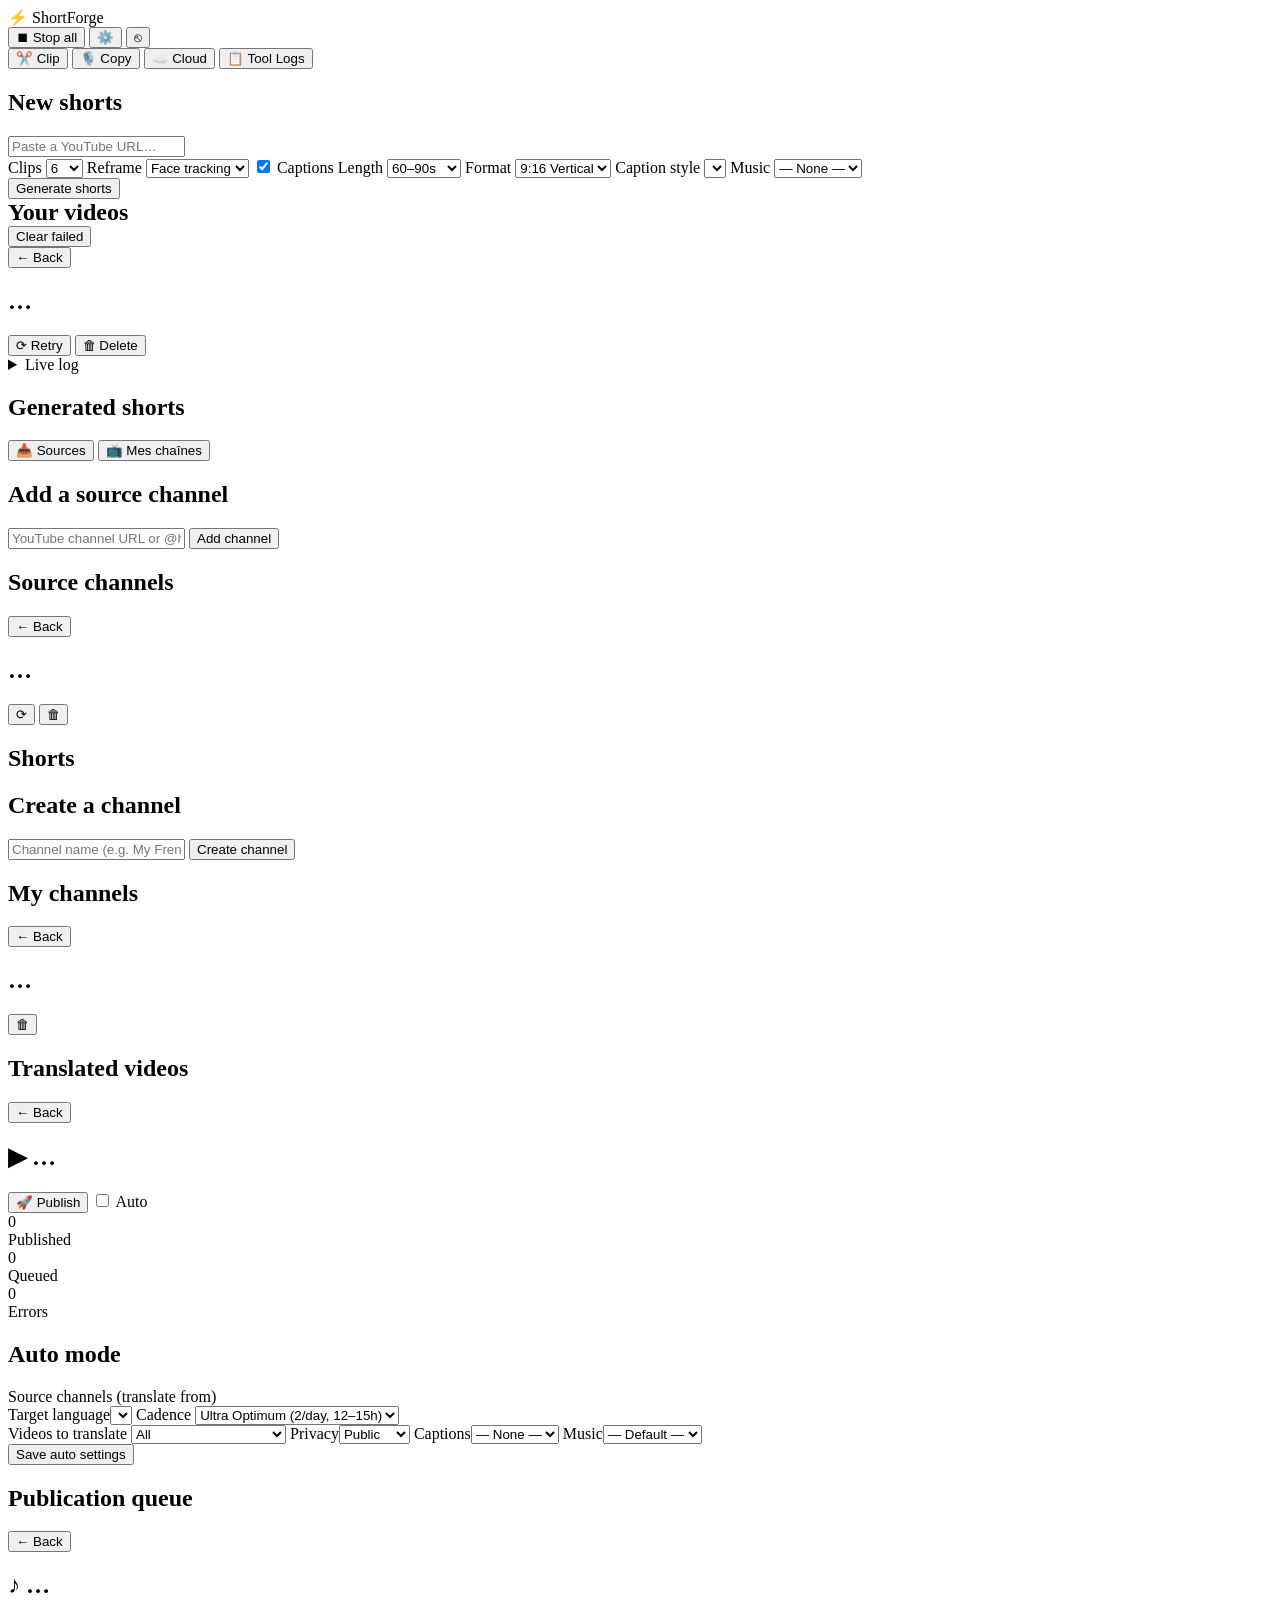
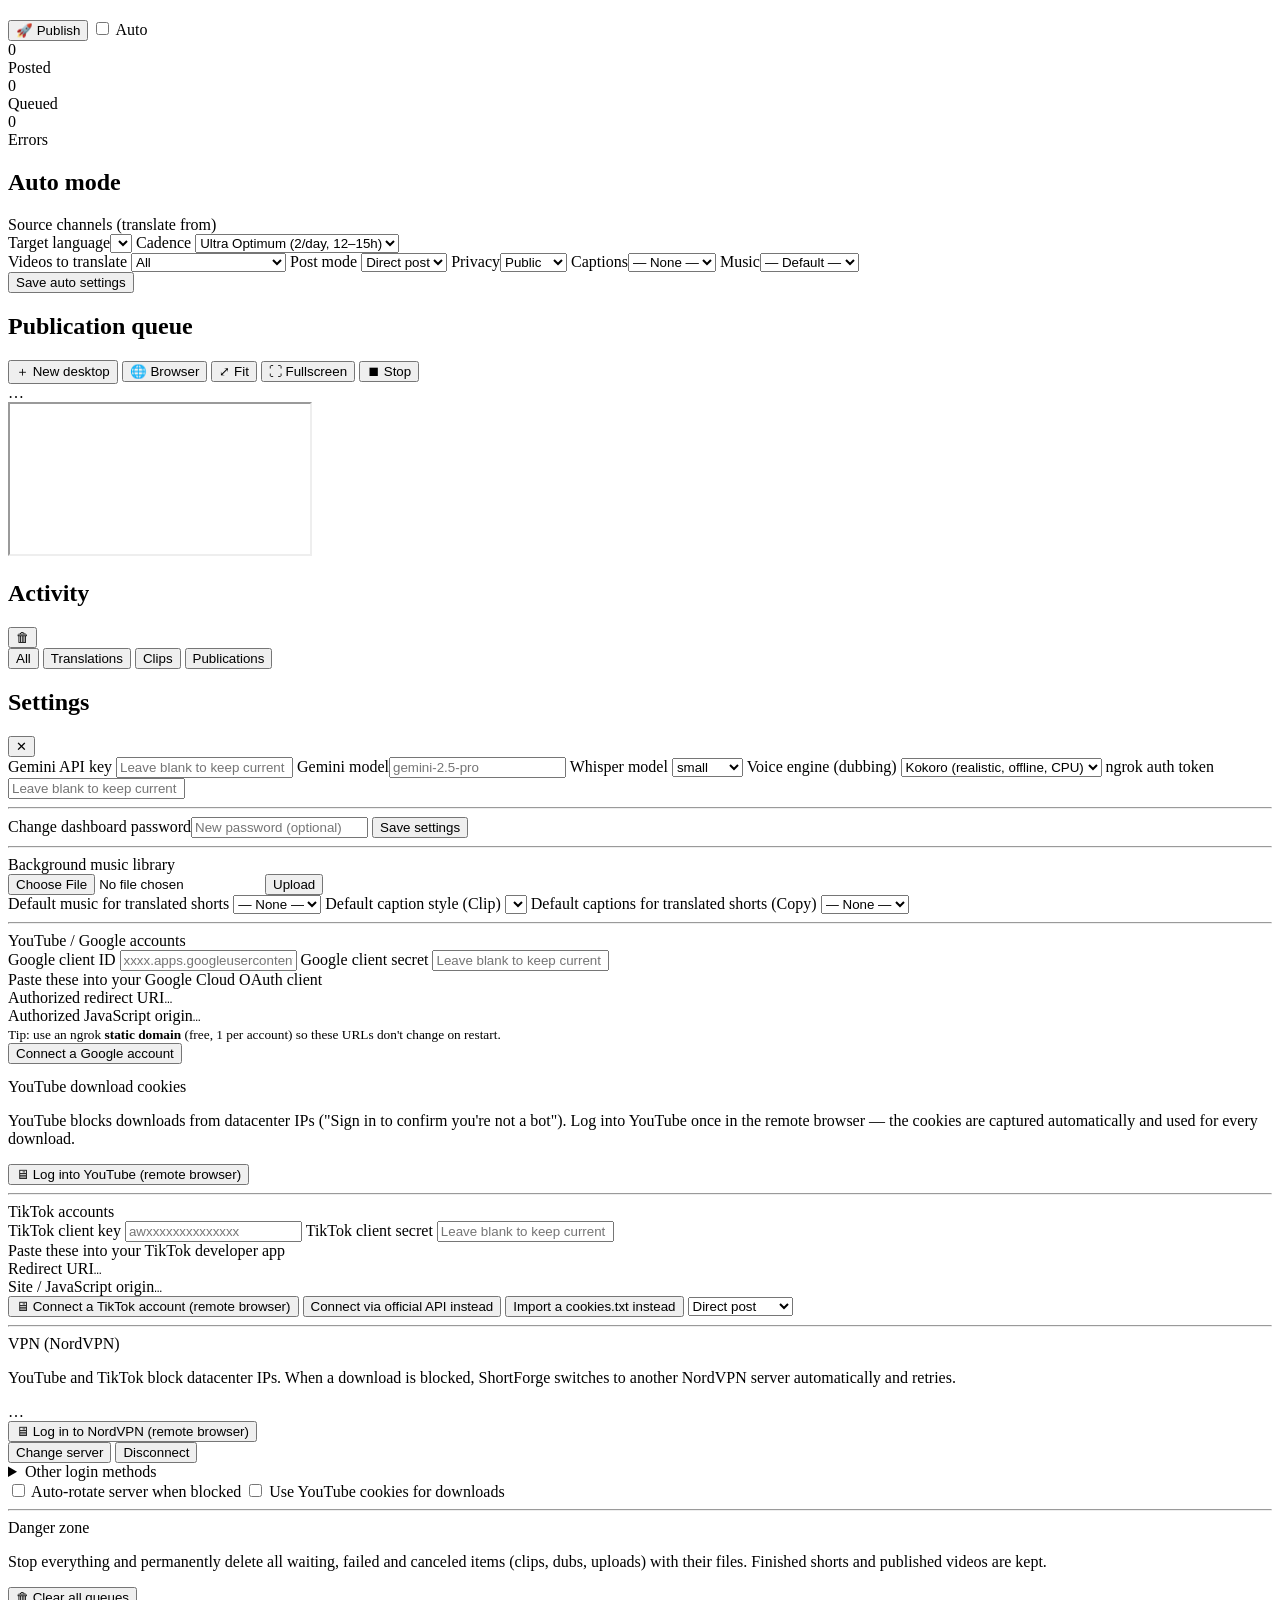
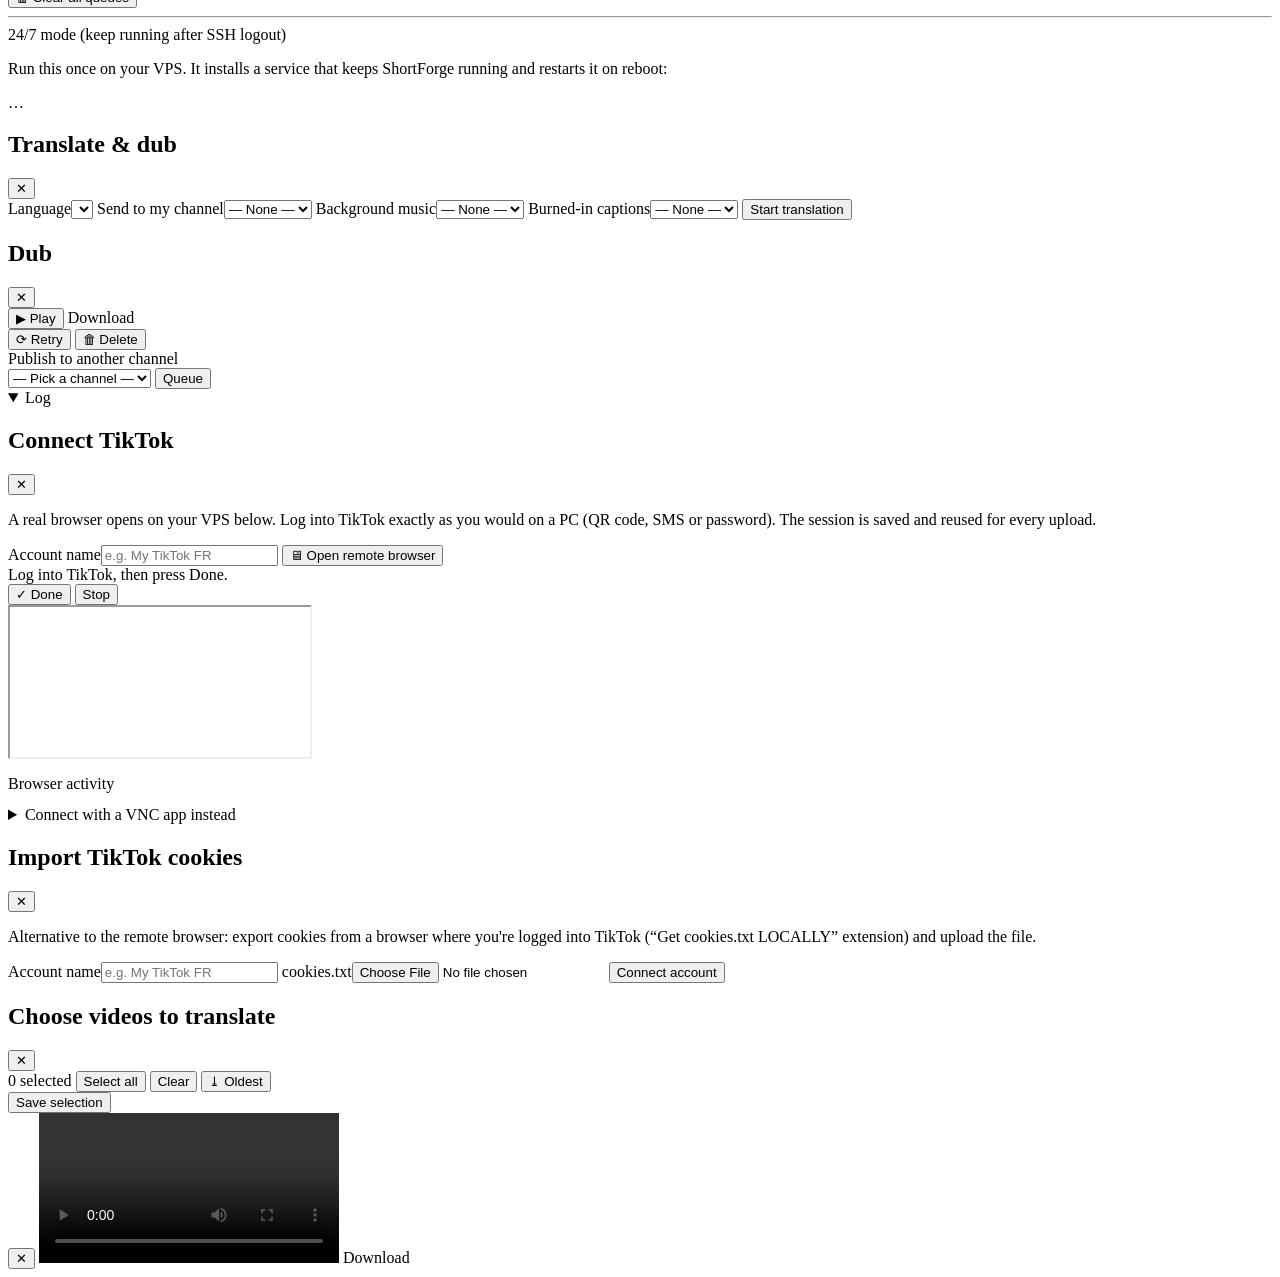
==== commit 6453e8da: "feat(shortforge): size cloud desktops to the window and allow several at once The Cloud tab created " ====
--- a/shortforge/frontend/index.html
+++ b/shortforge/frontend/index.html
@@ -271,20 +271,16 @@
 
     <!-- ============ CLOUD DESKTOP SCREEN ============ -->
     <section id="screen-cloud" class="hidden">
-      <div class="card">
-        <div class="channel-head">
-          <h2>Cloud desktop</h2>
-          <div class="dub-actions-row">
-            <button id="btn-cloud-start" class="btn small primary">▶ Start</button>
-            <button id="btn-cloud-browser" class="btn small">🌐 Browser</button>
-            <button id="btn-cloud-full" class="btn small">⛶ Fullscreen</button>
-            <button id="btn-cloud-stop" class="btn small danger">⏹ Stop</button>
-          </div>
-        </div>
-        <p class="muted">A full desktop running on the VPS, streamed here. Use it to log
-        into anything by hand, inspect files, or run a terminal. It only consumes memory
-        while it is running — press Stop when you are done.</p>
-        <div id="cloud-status" class="meta-val">…</div>
+      <div class="card cloud-bar">
+        <div class="cloud-tabs" id="cloud-tabs"></div>
+        <div class="cloud-tools">
+          <button id="btn-cloud-start" class="btn small primary">＋ New desktop</button>
+          <button id="btn-cloud-browser" class="btn small">🌐 Browser</button>
+          <button id="btn-cloud-fit" class="btn small">⤢ Fit</button>
+          <button id="btn-cloud-full" class="btn small">⛶ Fullscreen</button>
+          <button id="btn-cloud-stop" class="btn small danger">⏹ Stop</button>
+        </div>
+        <div id="cloud-status" class="muted cloud-hint">…</div>
       </div>
       <div id="cloud-stage" class="cloud-stage hidden">
         <iframe id="cloud-frame" class="cloud-frame"
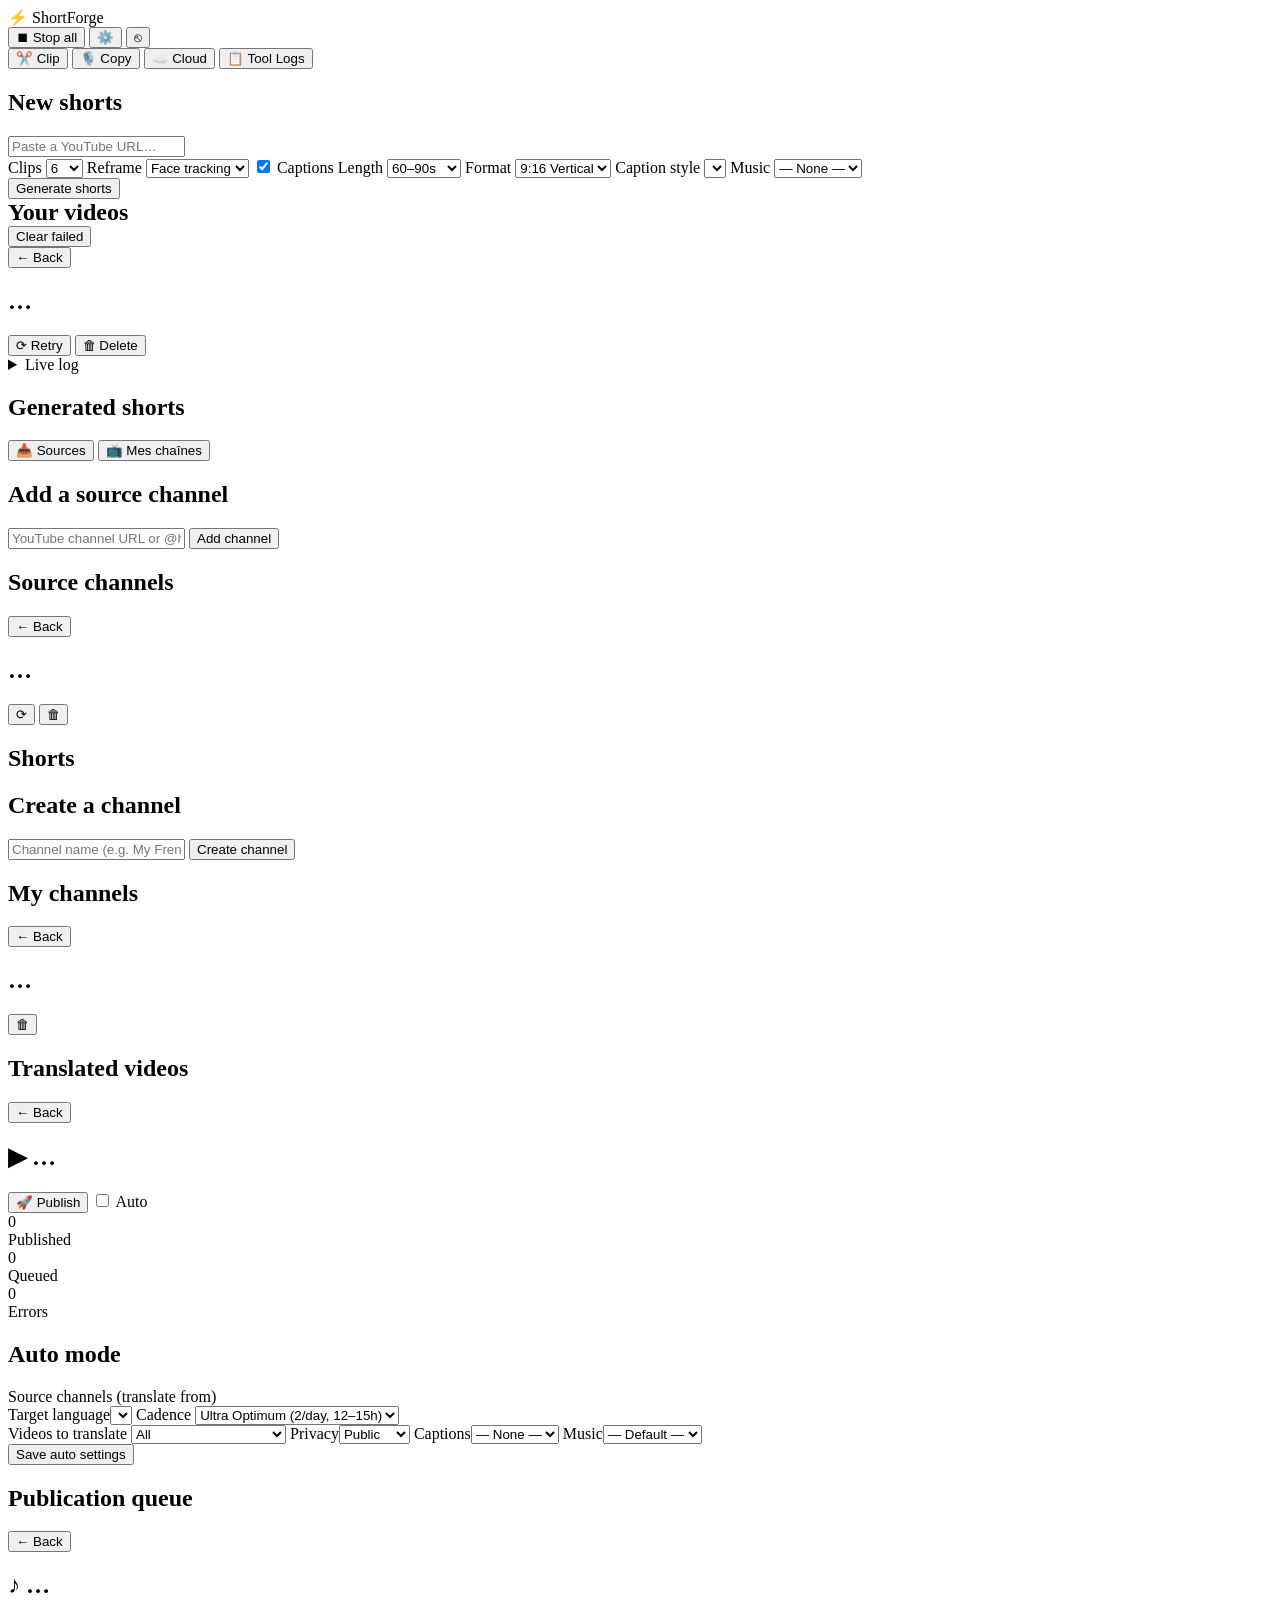
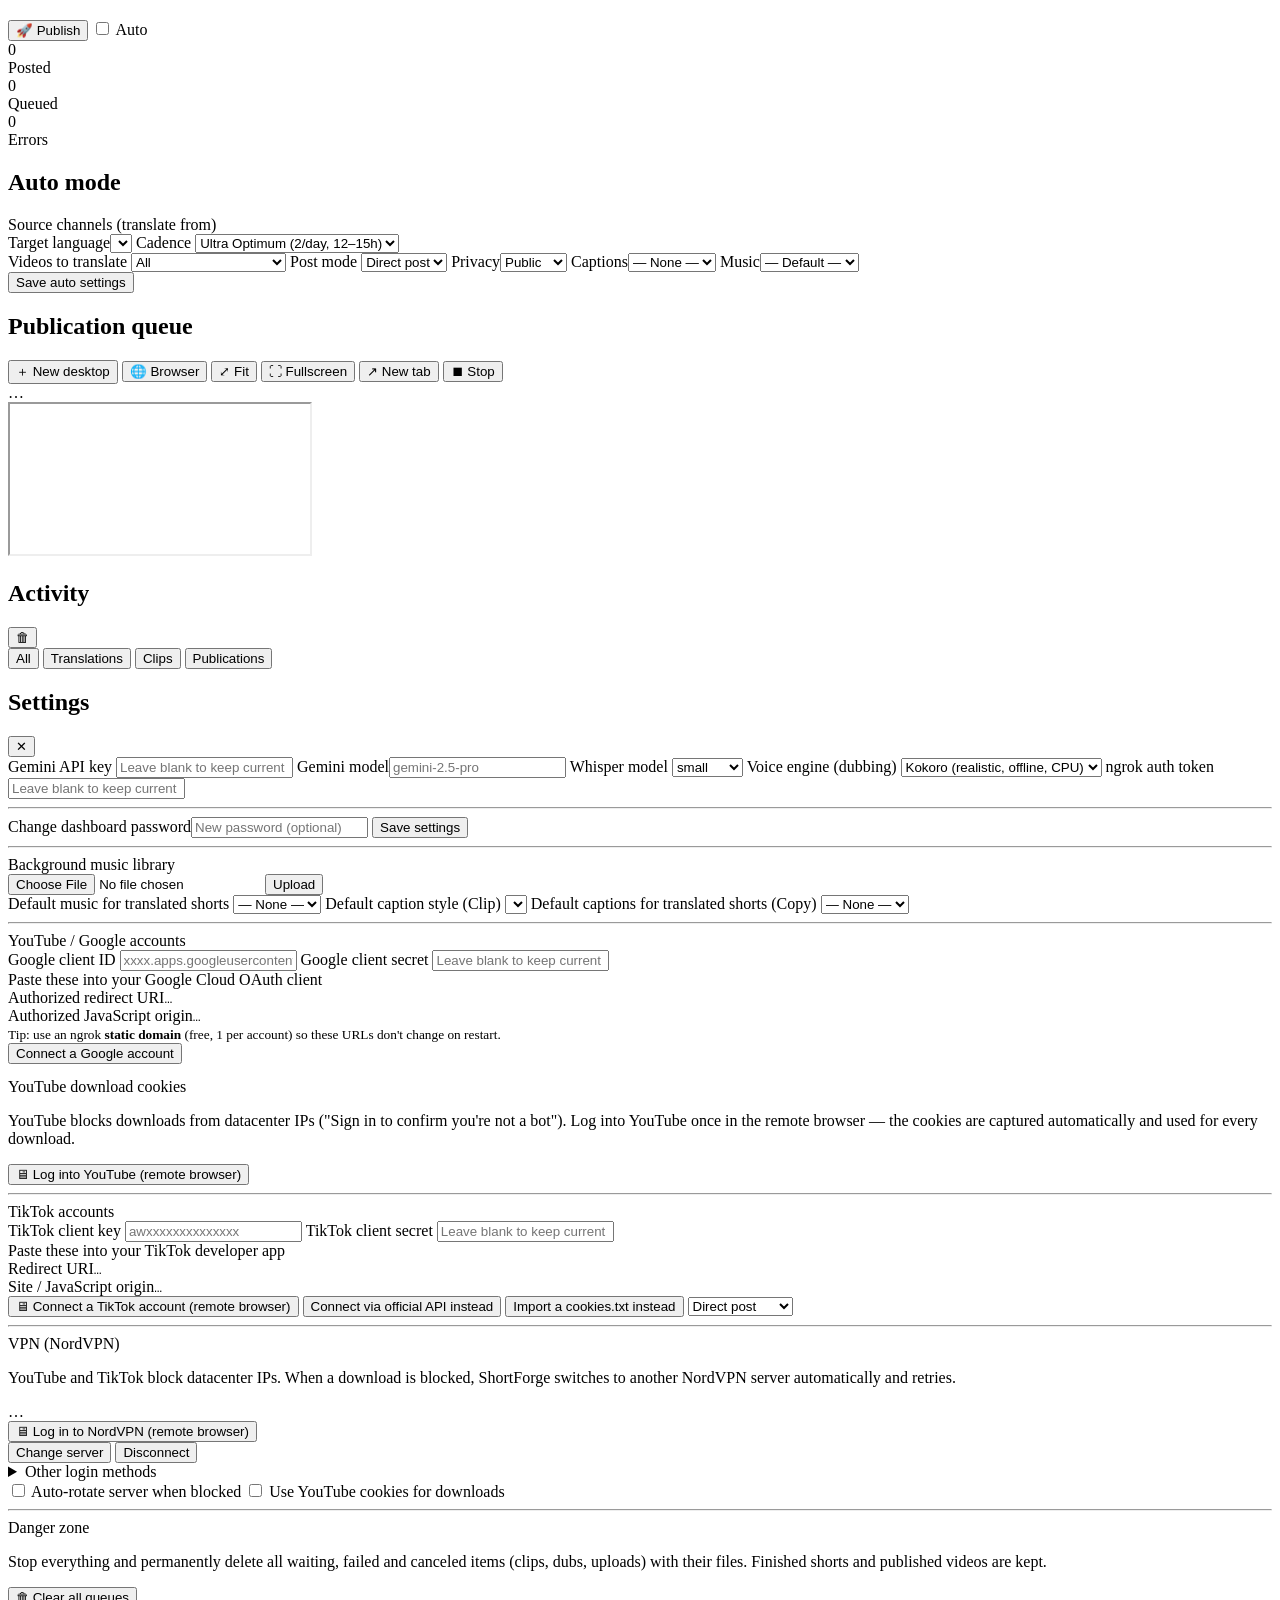
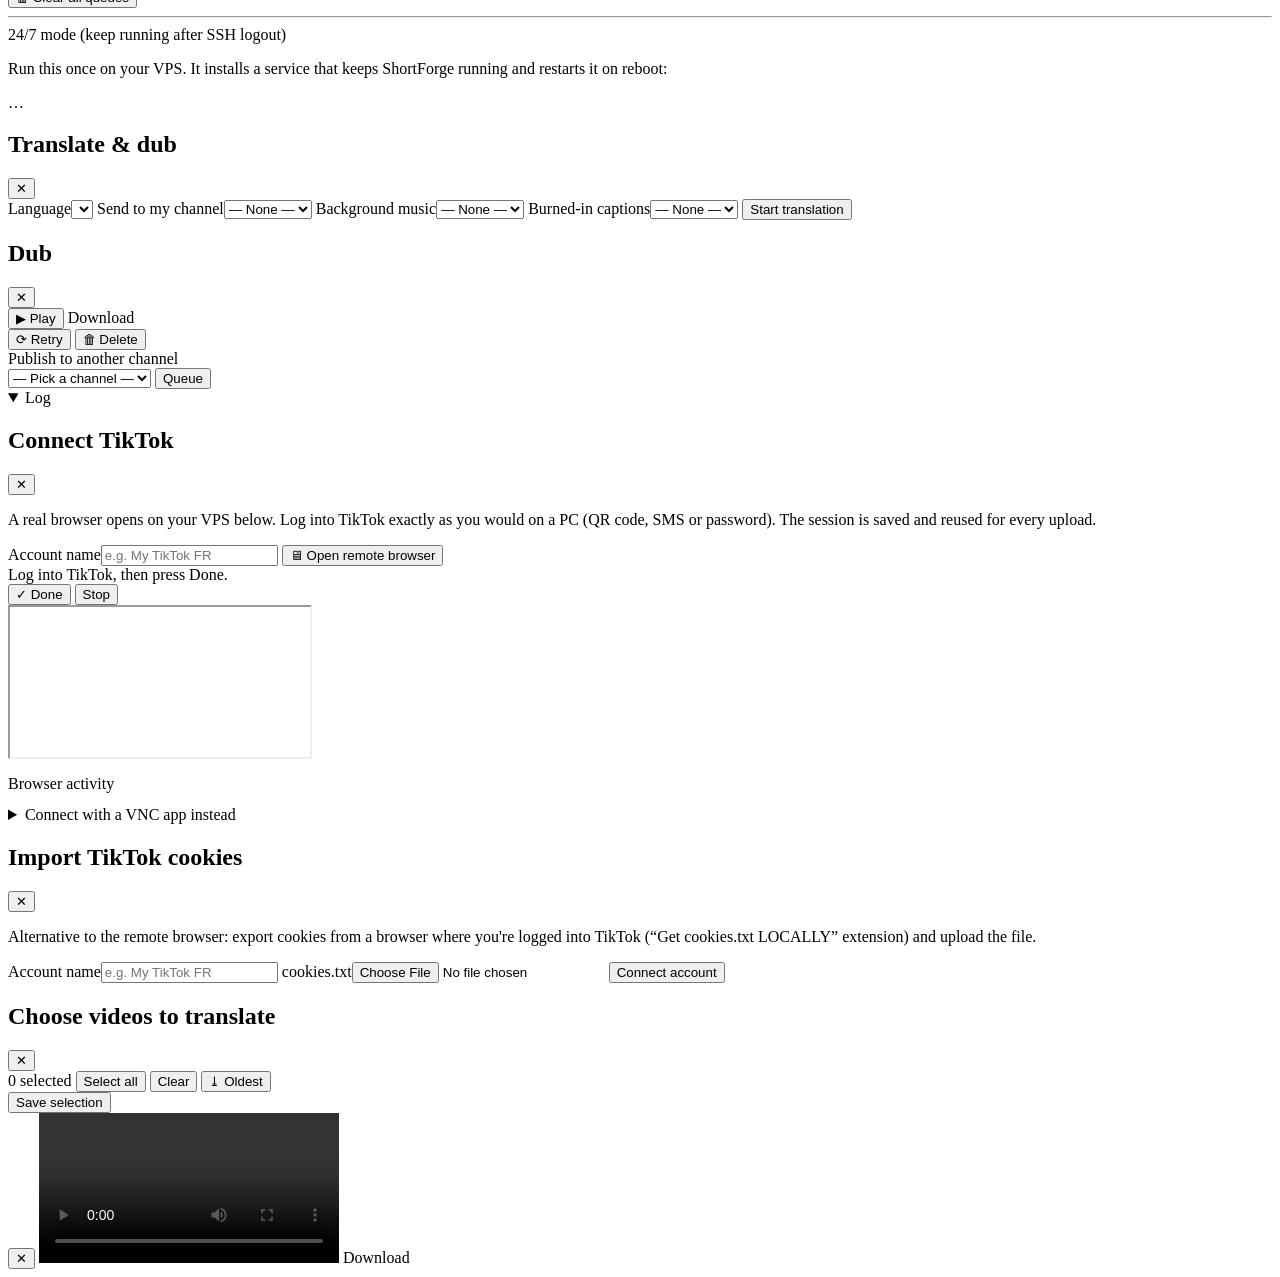
==== commit 29ae8330: "fix(shortforge): repair the noVNC viewer and let the desktop use the window Two separate faults made" ====
--- a/shortforge/frontend/index.html
+++ b/shortforge/frontend/index.html
@@ -278,6 +278,7 @@
           <button id="btn-cloud-browser" class="btn small">🌐 Browser</button>
           <button id="btn-cloud-fit" class="btn small">⤢ Fit</button>
           <button id="btn-cloud-full" class="btn small">⛶ Fullscreen</button>
+          <button id="btn-cloud-pop" class="btn small">↗ New tab</button>
           <button id="btn-cloud-stop" class="btn small danger">⏹ Stop</button>
         </div>
         <div id="cloud-status" class="muted cloud-hint">…</div>
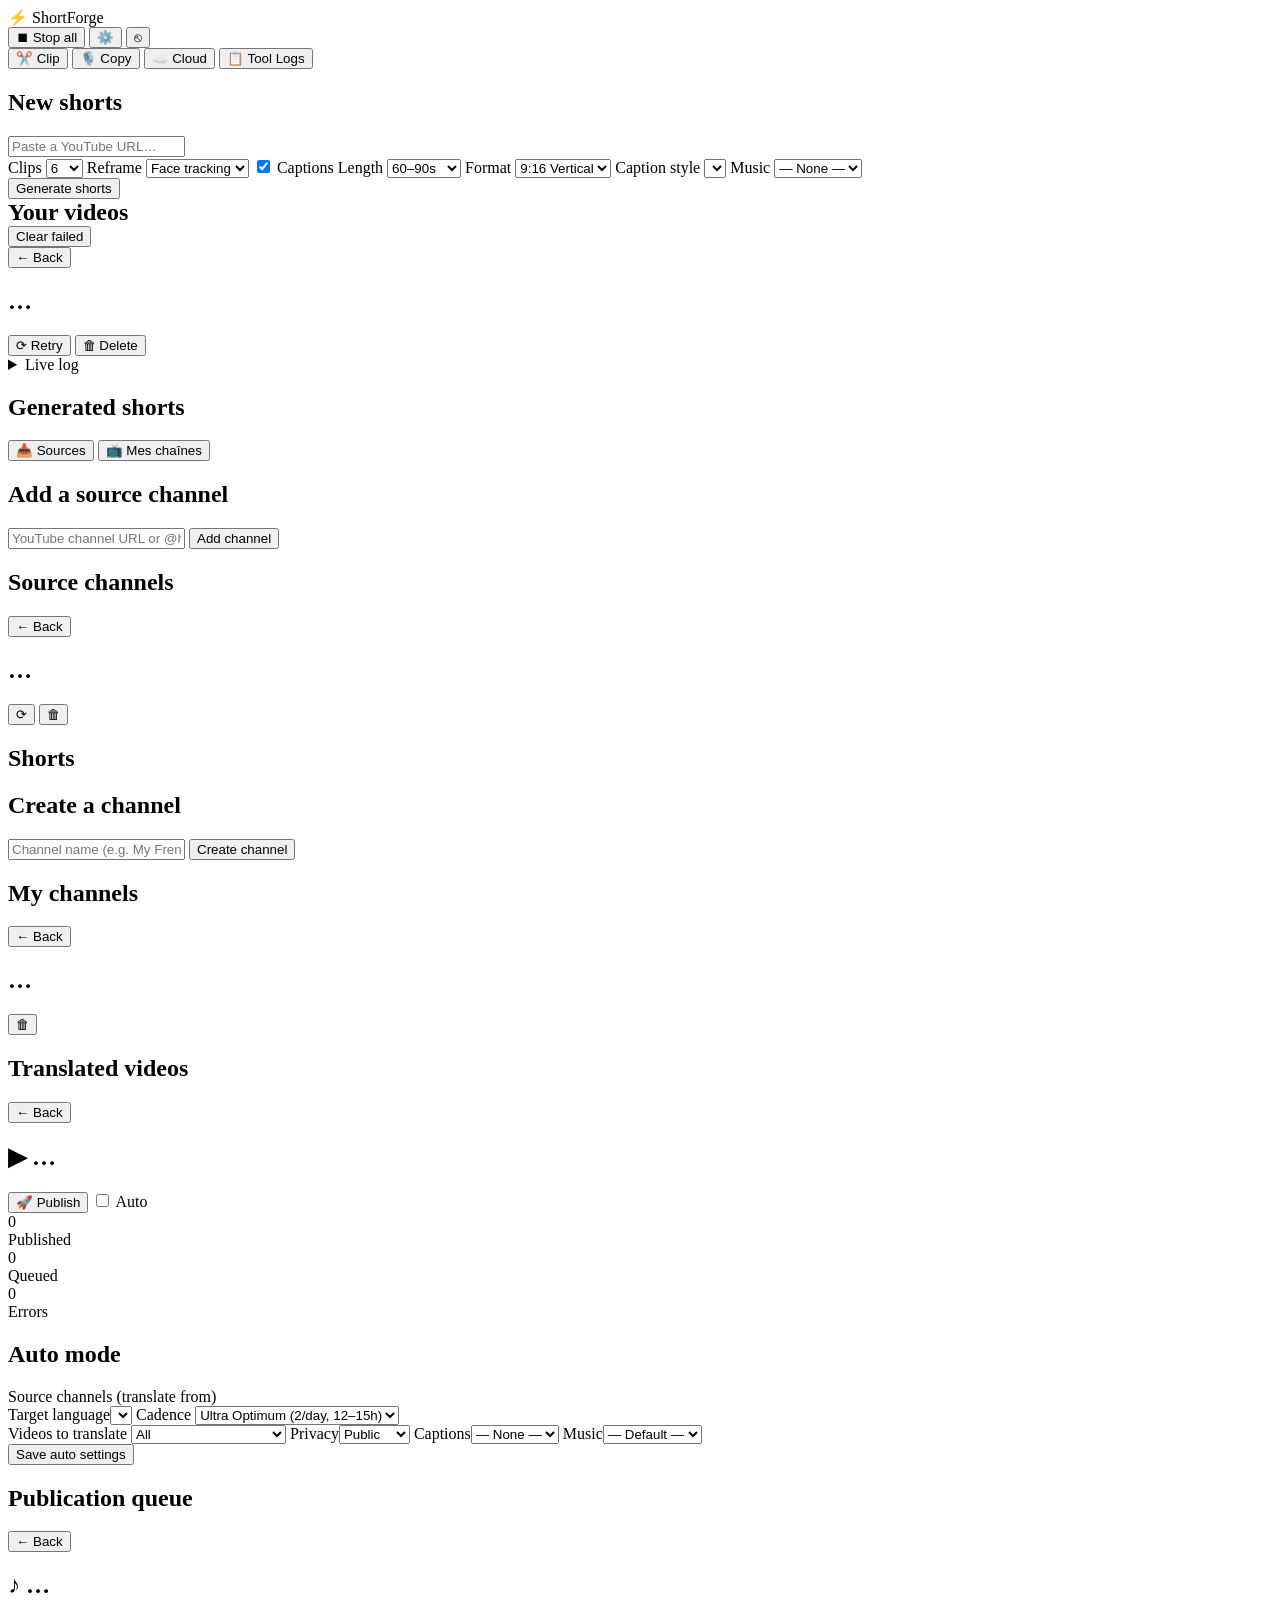
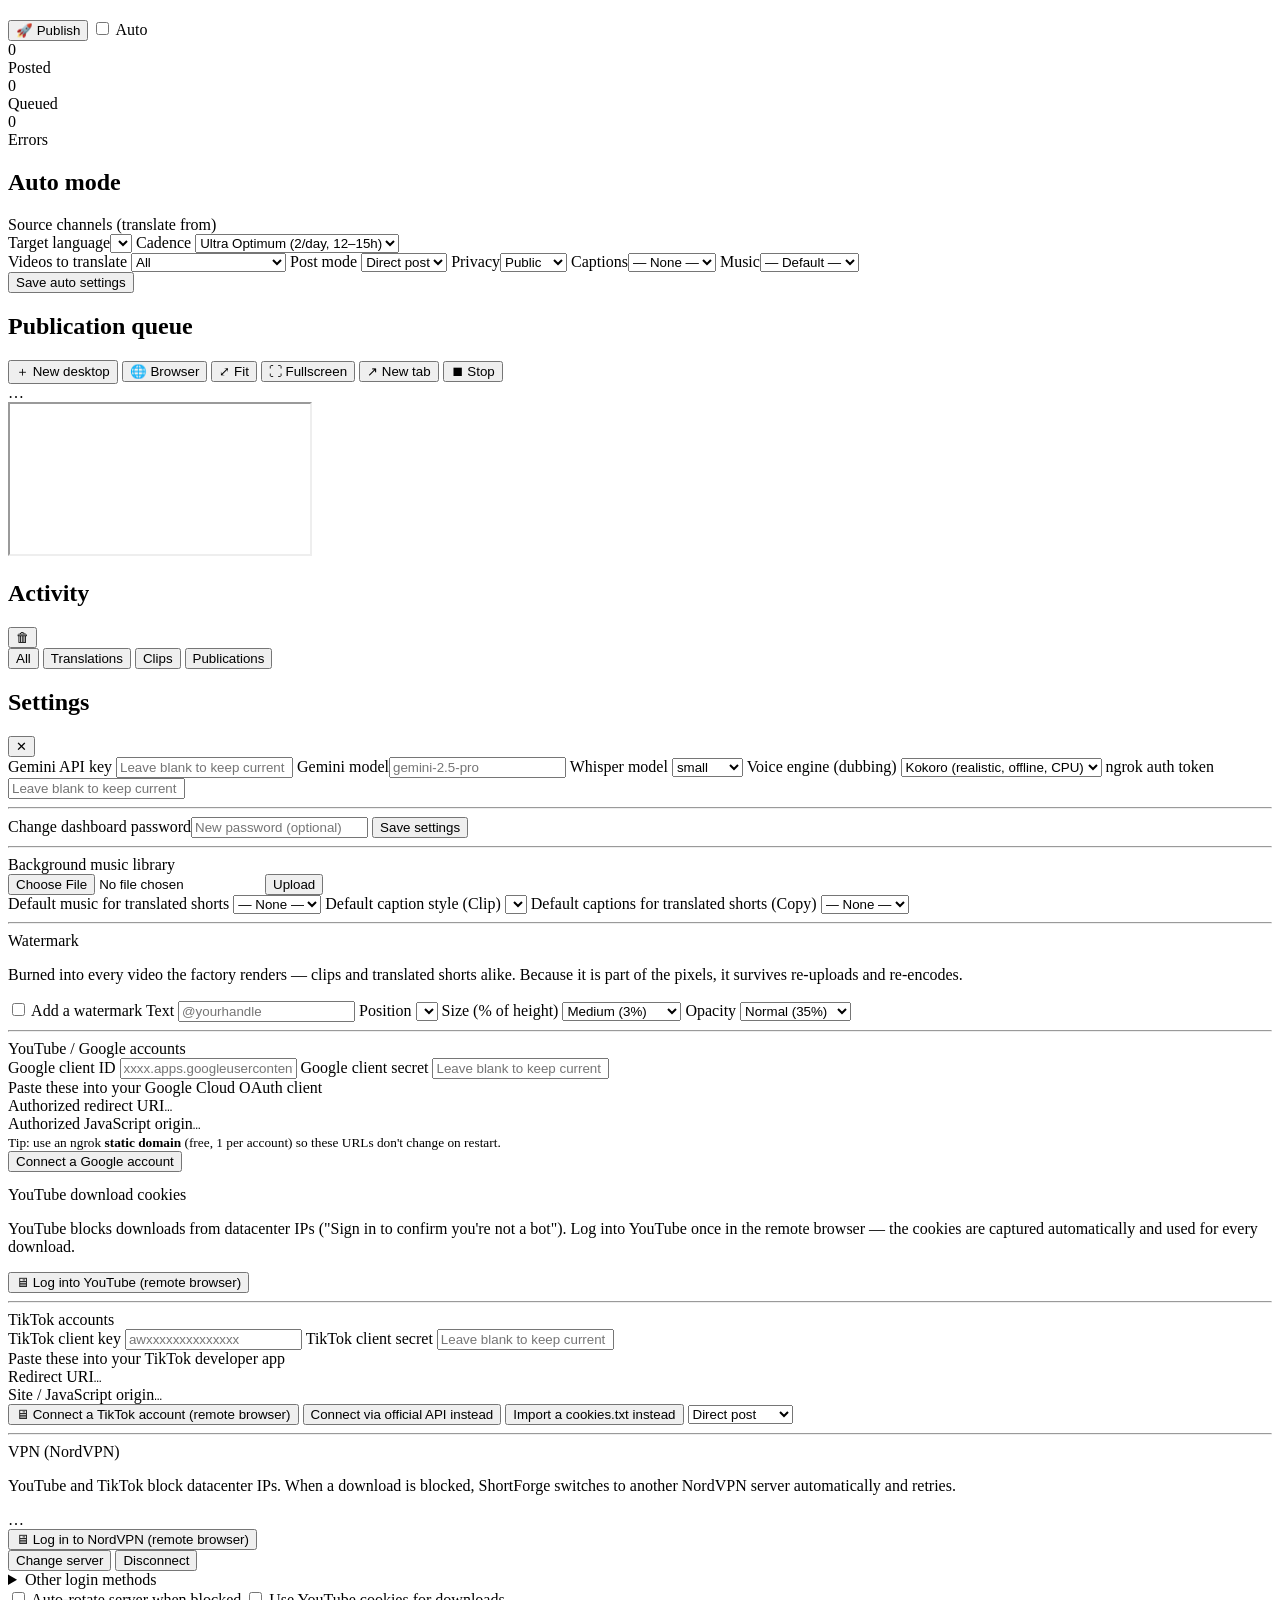
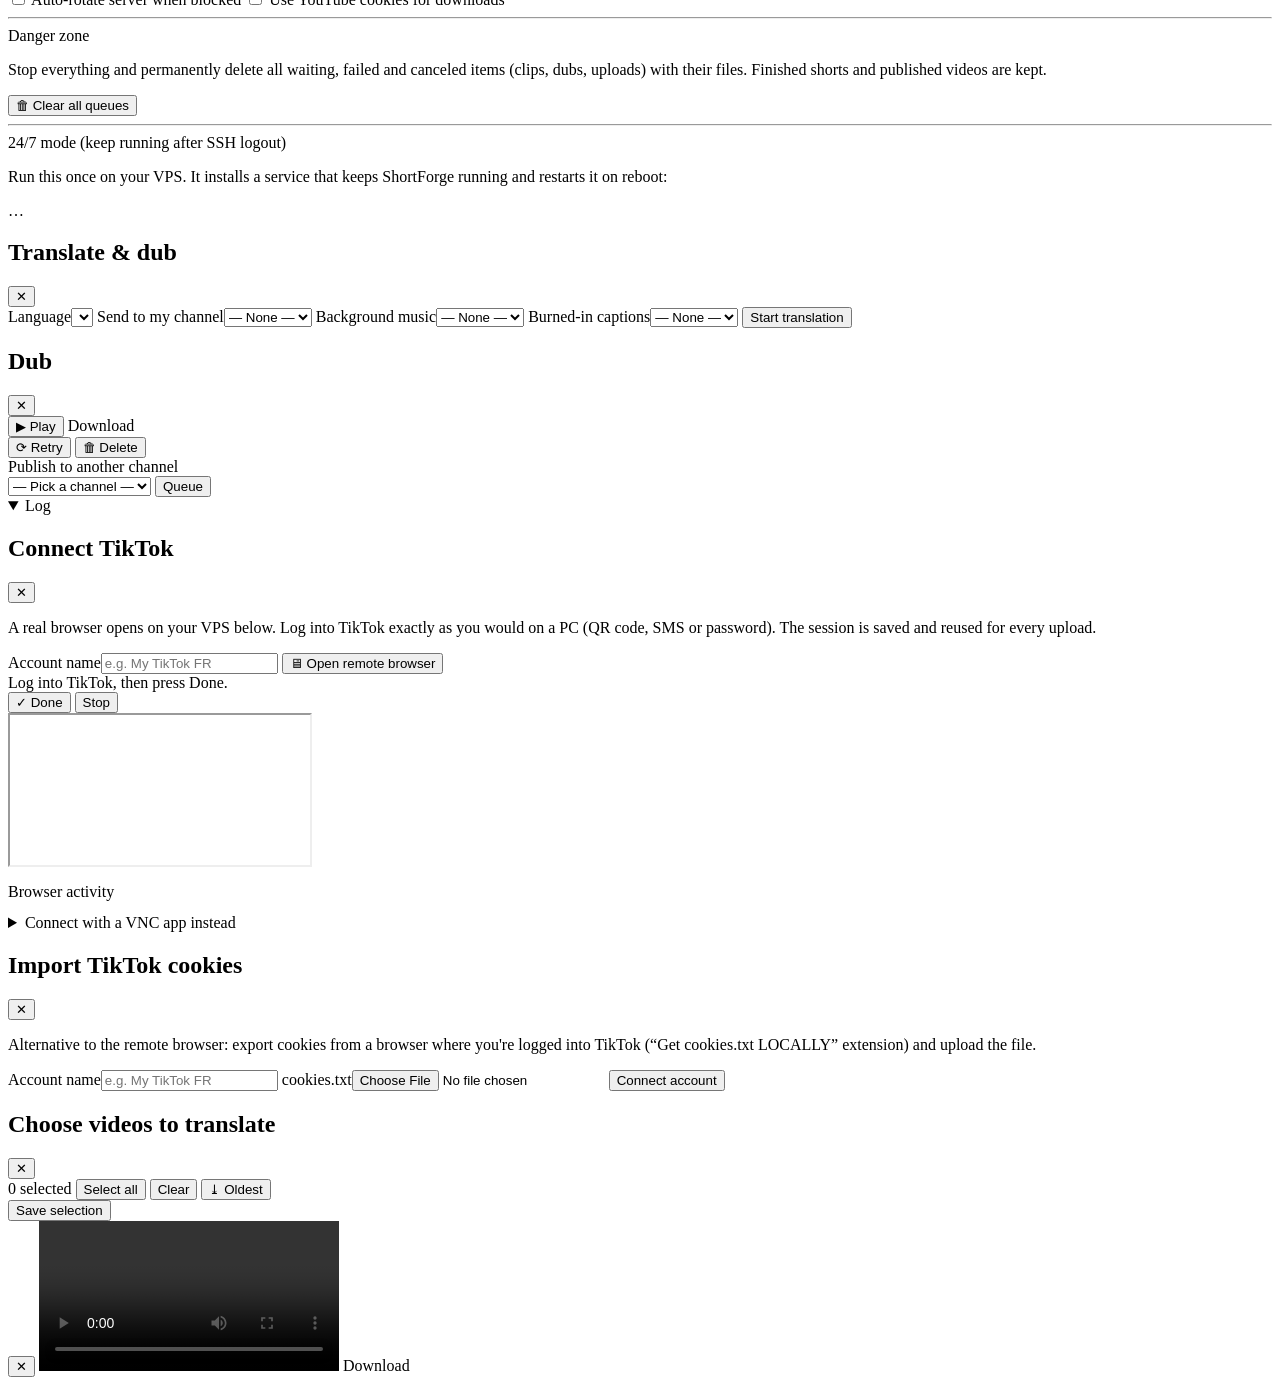
==== commit e5035454: "feat(shortforge): add a burned-in watermark and explain Gemini failures Watermark: opt-in from Setti" ====
--- a/shortforge/frontend/index.html
+++ b/shortforge/frontend/index.html
@@ -355,6 +355,38 @@
       </label>
 
       <hr />
+      <div class="meta-label">Watermark</div>
+      <p class="muted">Burned into every video the factory renders — clips and translated
+      shorts alike. Because it is part of the pixels, it survives re-uploads and
+      re-encodes.</p>
+      <label class="switch-row">
+        <input type="checkbox" id="set-watermark-enabled" /> Add a watermark
+      </label>
+      <label>Text
+        <input type="text" id="set-watermark-text" placeholder="@yourhandle" />
+        <small id="watermark-status" class="muted"></small>
+      </label>
+      <label>Position
+        <select id="set-watermark-position"></select>
+      </label>
+      <label>Size (% of height)
+        <select id="set-watermark-size">
+          <option value="2">Small (2%)</option>
+          <option value="3" selected>Medium (3%)</option>
+          <option value="4.5">Large (4.5%)</option>
+          <option value="6">Extra large (6%)</option>
+        </select>
+      </label>
+      <label>Opacity
+        <select id="set-watermark-opacity">
+          <option value="0.2">Discreet (20%)</option>
+          <option value="0.35" selected>Normal (35%)</option>
+          <option value="0.6">Strong (60%)</option>
+          <option value="0.9">Solid (90%)</option>
+        </select>
+      </label>
+
+      <hr />
       <div class="meta-label">YouTube / Google accounts</div>
       <label>Google client ID
         <input type="text" id="set-gclient" placeholder="xxxx.apps.googleusercontent.com" />
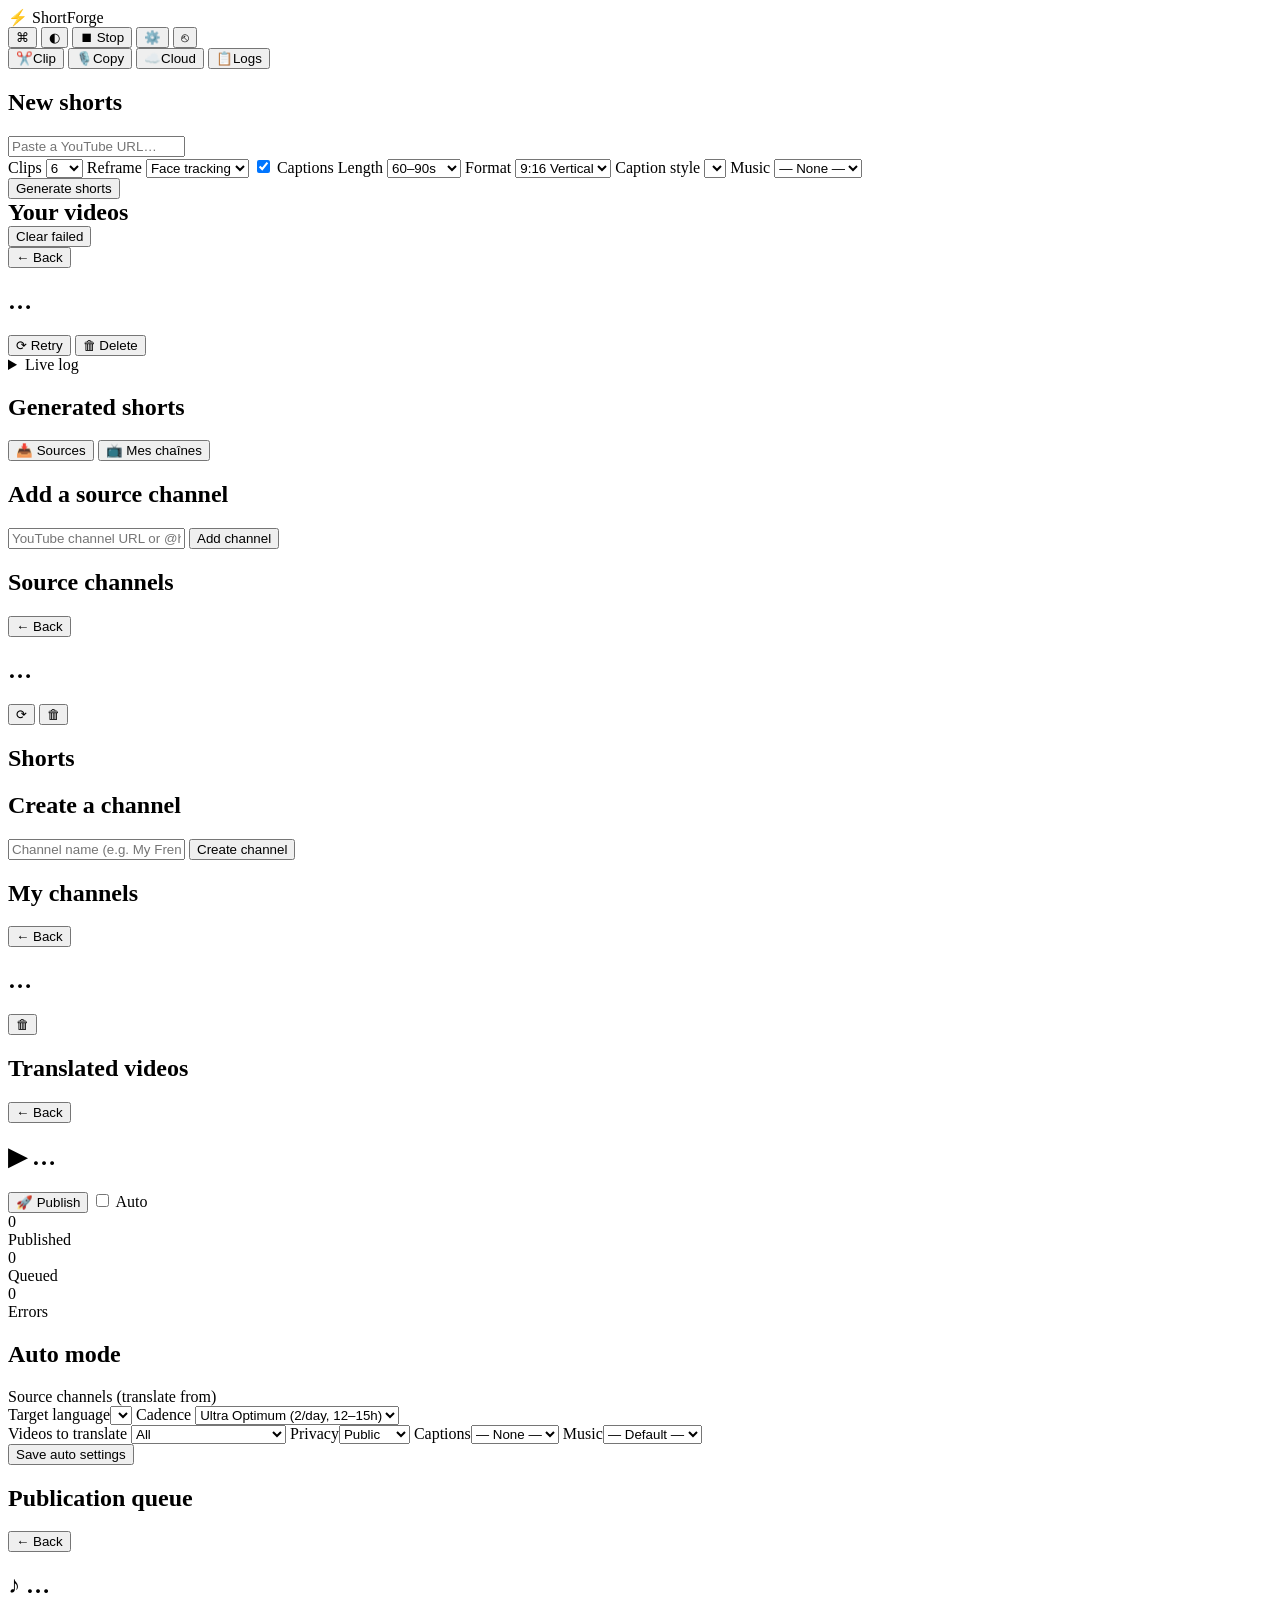
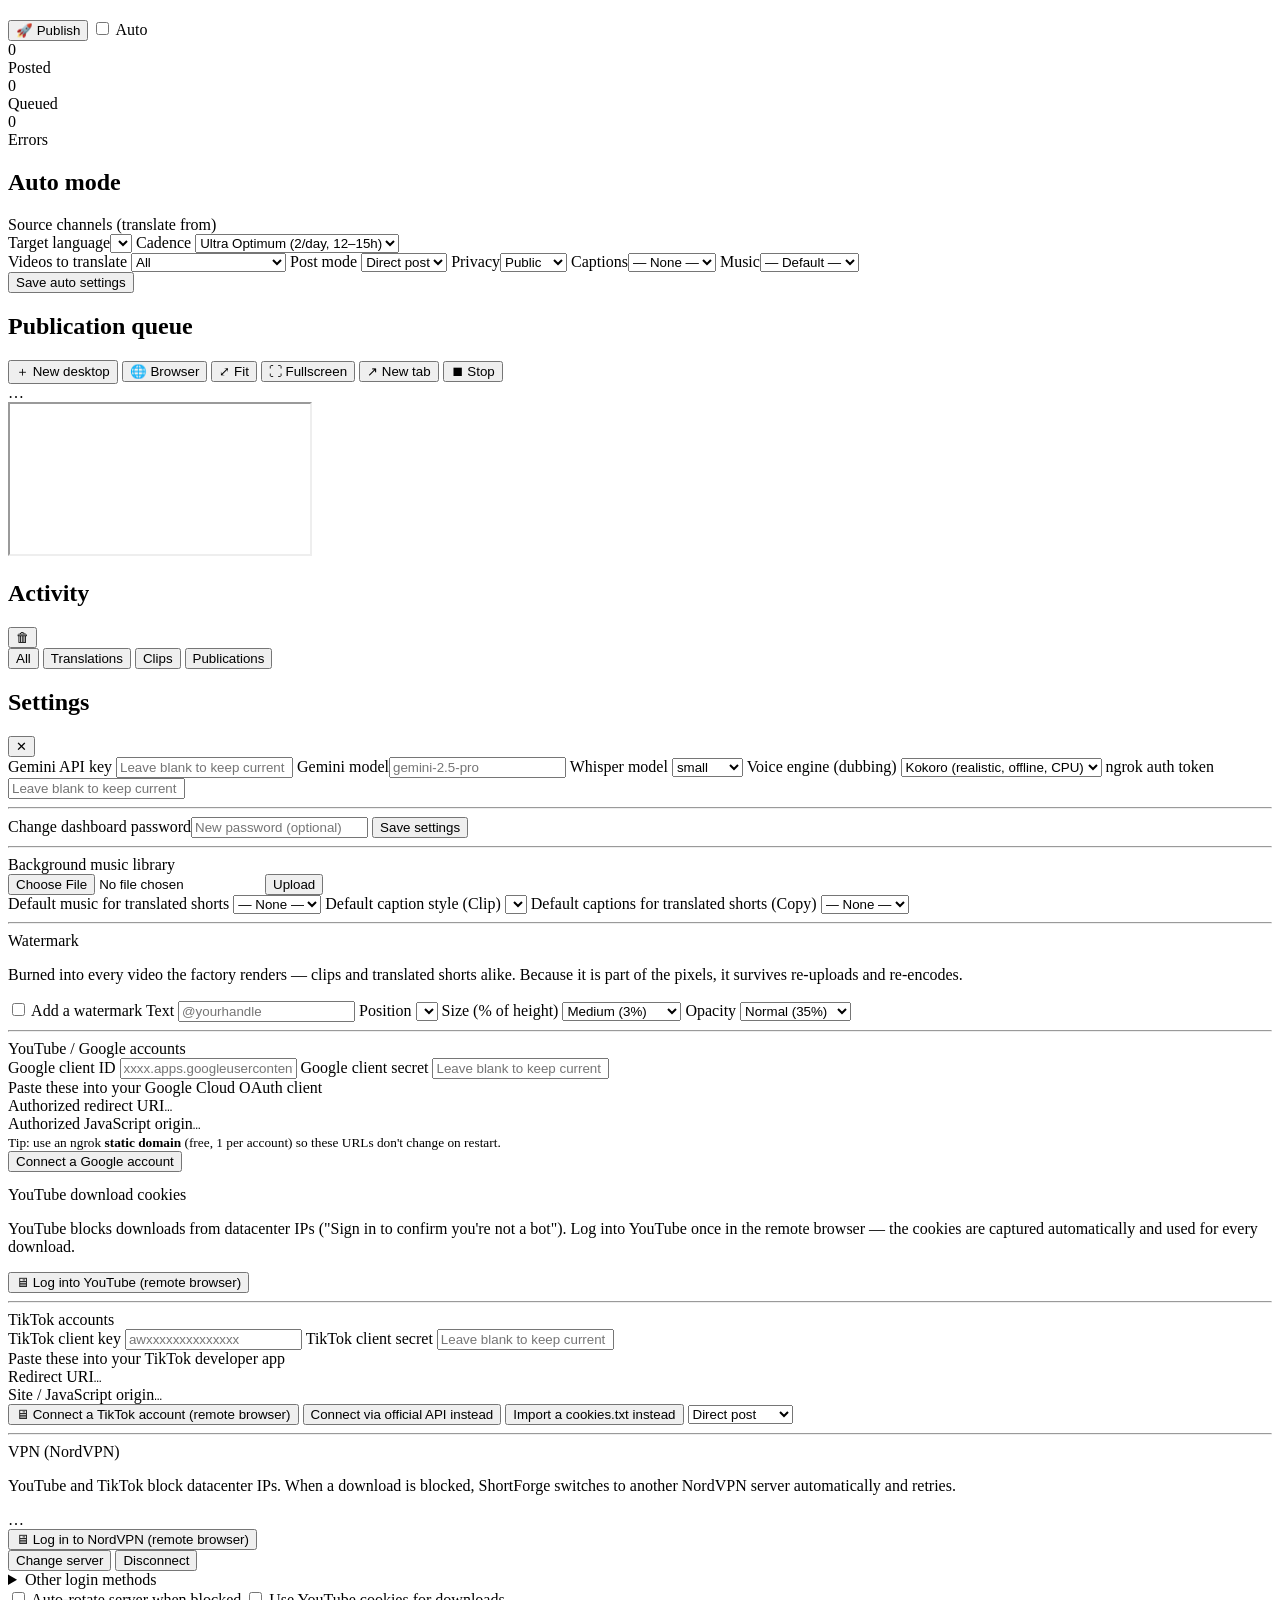
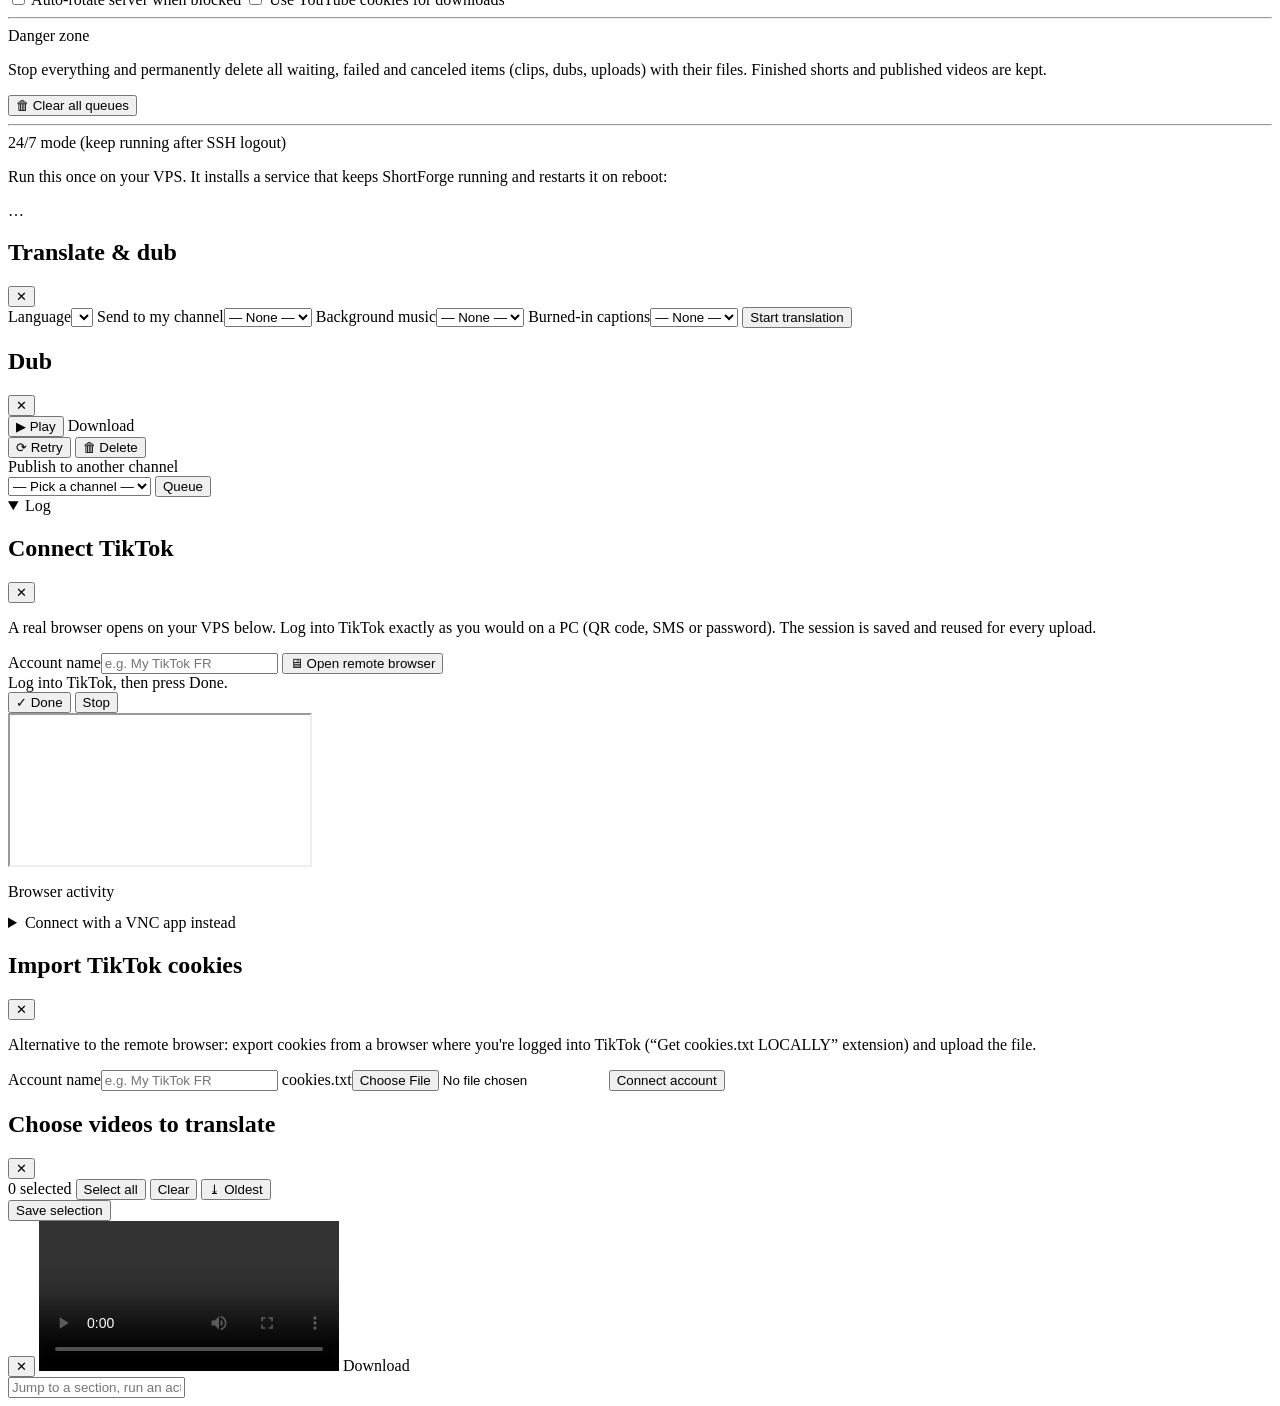
==== commit f12f5e5f: "feat(shortforge): 2026 redesign, overview stats, and an iOS client Web — the dashboard was a 780px m" ====
--- a/shortforge/frontend/index.html
+++ b/shortforge/frontend/index.html
@@ -4,29 +4,51 @@
   <meta charset="utf-8" />
   <meta name="viewport" content="width=device-width, initial-scale=1, viewport-fit=cover" />
   <title>ShortForge</title>
+  <meta name="theme-color" content="#08090c" media="(prefers-color-scheme: dark)" />
+  <meta name="theme-color" content="#f4f6fa" media="(prefers-color-scheme: light)" />
+  <meta name="color-scheme" content="dark light" />
   <link rel="stylesheet" href="/static/styles.css" />
+  <script>
+    // Before first paint: a stored theme applied from app.js would flash the
+    // other one for a frame.
+    try {
+      var t = localStorage.getItem('sf-theme');
+      if (t && t !== 'auto') document.documentElement.setAttribute('data-theme', t);
+    } catch (e) {}
+  </script>
 </head>
 <body>
-  <header class="topbar">
-    <div class="brand">⚡ ShortForge</div>
-    <div class="top-actions">
-      <button id="btn-stop" class="btn small danger" title="Stop all queues">⏹ Stop all</button>
-      <button id="btn-settings" class="icon-btn" title="Settings">⚙️</button>
-      <button id="btn-logout" class="icon-btn" title="Log out">⎋</button>
-    </div>
-  </header>
-
-  <nav class="tabs">
-    <button class="tab active" data-mode="clip">✂️ Clip</button>
-    <button class="tab" data-mode="copy">🎙️ Copy</button>
-    <button class="tab" data-mode="cloud">☁️ Cloud</button>
-    <button class="tab" data-mode="logs">📋 Tool Logs</button>
-  </nav>
-
-  <main class="container">
+  <div class="app">
+    <header class="topbar">
+      <div class="brand"><span class="brand-mark">⚡</span> ShortForge</div>
+      <div class="top-actions">
+        <button id="btn-palette" class="icon-btn" title="Command palette (Ctrl/Cmd + K)">⌘</button>
+        <button id="btn-theme" class="icon-btn" title="Theme">◐</button>
+        <button id="btn-stop" class="btn small danger" title="Stop all queues">⏹ Stop</button>
+        <button id="btn-settings" class="icon-btn" title="Settings">⚙️</button>
+        <button id="btn-logout" class="icon-btn" title="Log out">⎋</button>
+      </div>
+    </header>
+
+    <nav class="nav" aria-label="Sections">
+      <div class="nav-list" role="tablist">
+        <button class="tab active" data-mode="clip" role="tab" aria-selected="true">
+          <span class="tab-ico" aria-hidden="true">✂️</span><span class="tab-label">Clip</span></button>
+        <button class="tab" data-mode="copy" role="tab" aria-selected="false">
+          <span class="tab-ico" aria-hidden="true">🎙️</span><span class="tab-label">Copy</span></button>
+        <button class="tab" data-mode="cloud" role="tab" aria-selected="false">
+          <span class="tab-ico" aria-hidden="true">☁️</span><span class="tab-label">Cloud</span></button>
+        <button class="tab" data-mode="logs" role="tab" aria-selected="false">
+          <span class="tab-ico" aria-hidden="true">📋</span><span class="tab-label">Logs</span></button>
+      </div>
+      <div class="nav-foot muted" id="nav-foot"></div>
+    </nav>
+
+    <main class="main"><div class="container">
     <!-- ============ CLIP SCREEN ============ -->
     <section id="screen-clip">
       <section id="view-list">
+        <div id="stats" class="stats" aria-label="Overview"></div>
         <div class="card new-job">
           <h2>New shorts</h2>
           <input type="text" id="job-url" placeholder="Paste a YouTube URL…" />
@@ -305,7 +327,8 @@
       </div>
       <div id="logs" class="jobs"></div>
     </section>
-  </main>
+    </div></main>
+  </div>
 
   <!-- SETTINGS MODAL -->
   <div id="settings-modal" class="modal hidden">
@@ -591,6 +614,16 @@
     </div>
   </div>
 
+  <div id="toasts" class="toasts" role="status" aria-live="polite"></div>
+
+  <div id="palette" class="palette hidden" role="dialog" aria-modal="true" aria-label="Commands">
+    <div class="palette-card">
+      <input type="text" id="palette-input" class="palette-input"
+             placeholder="Jump to a section, run an action…" autocomplete="off" />
+      <div id="palette-list" class="palette-list"></div>
+    </div>
+  </div>
+
   <script src="/static/app.js"></script>
 </body>
 </html>
